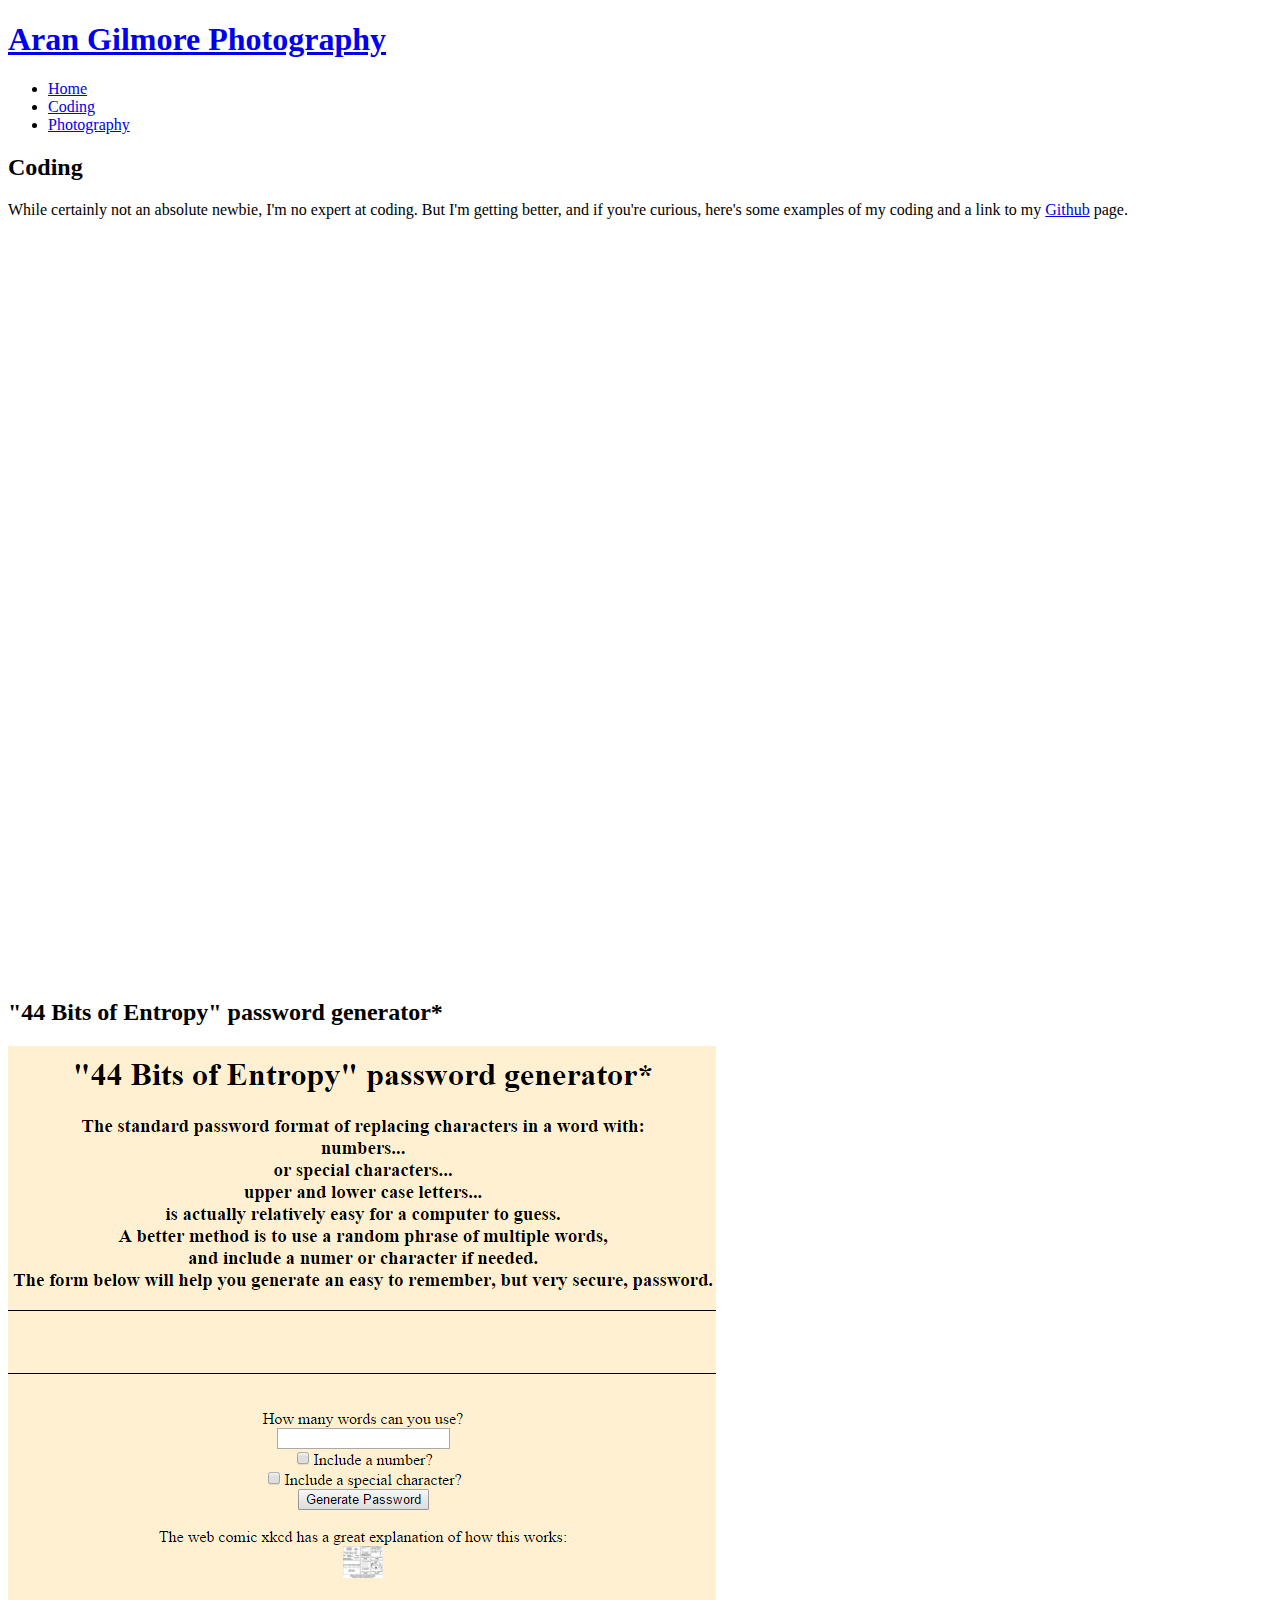
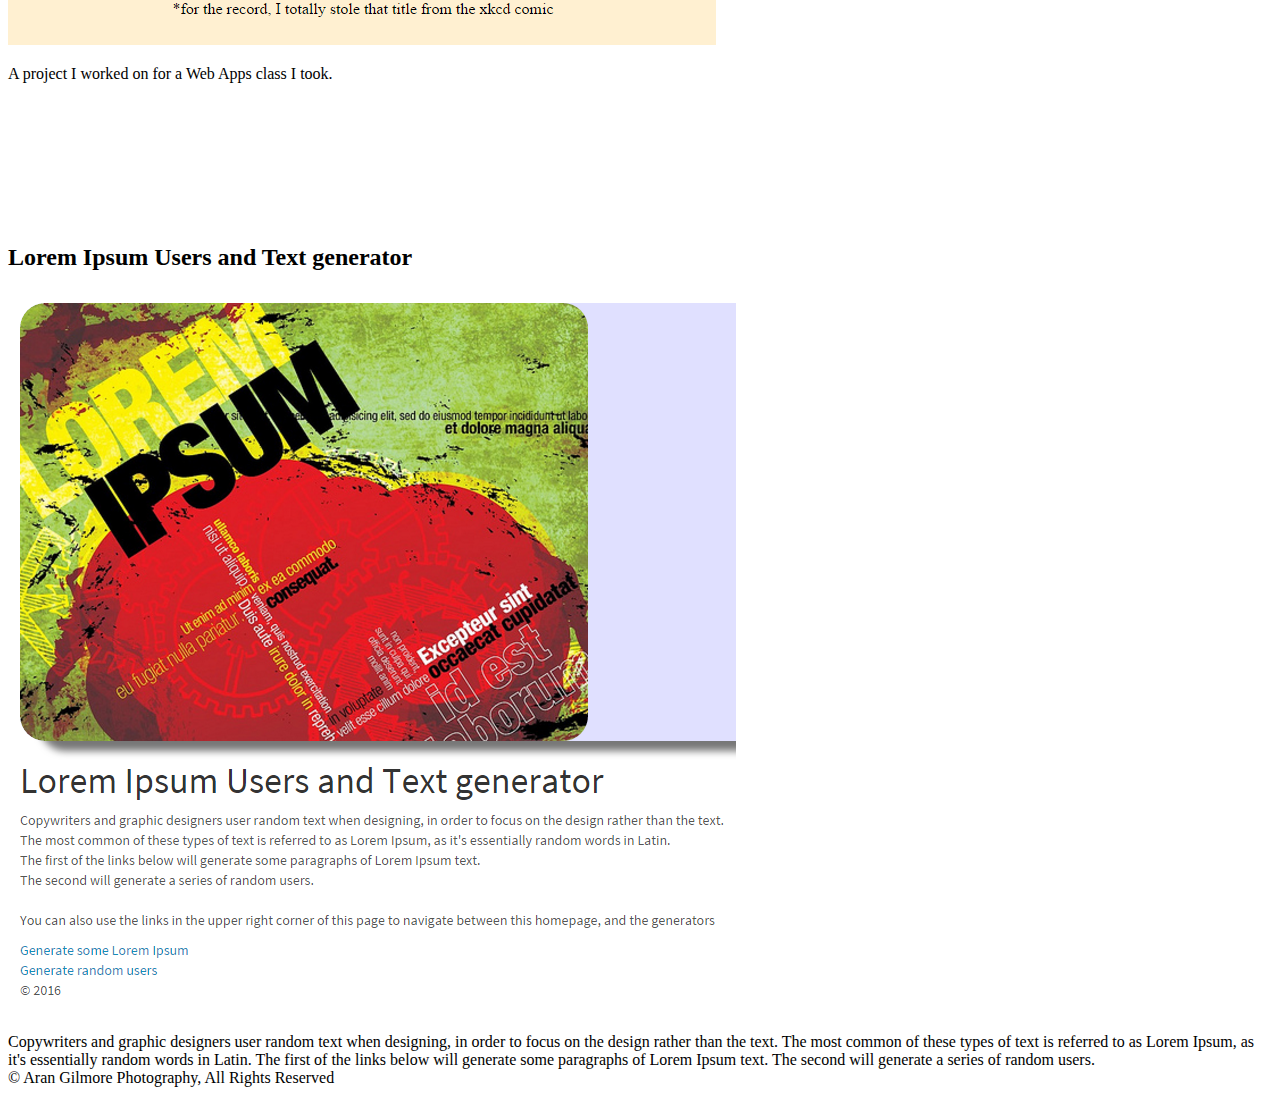
==== coding.html @ e4280597 "Initial commit" ====
<!DOCTYPE html>
<html lang="en">
<head>
	<meta charset="UTF-8">
	<title>CSCI_E-27_Assignment_01</title>
	<meta name="viewport" content="width=device-width, initial-scale=1.0">
	<link href='https://fonts.googleapis.com/css?family=Josefin+Sans:400,700,600italic|Indie+Flower' rel='stylesheet' type='text/css'><link rel="stylesheet" href="css/normalize.css">
	<link rel="stylesheet" href="css/index.css">
	<script>
	    // Picture element HTML5 shiv
	    document.createElement( "picture" );
	</script>
	<script src="js/picturefill.min.js" async></script>
</head>
<body>
	<div class="wrapper">
		<div class="row">
			<header class="col-3">
				<h1>
				<a href="index.html">
					Aran Gilmore Photography</a>
				</h1>
			</header>
		</div>
		<div class="row">
			<nav class="col-3">
				<ul>
					<li><a href="index.html">Home</a></li>
					<li><a href="coding.html">Coding</a></li>
					<li><a href="photography.html">Photography</a></li>
				</ul>
			</nav>
		</div>
		<div class="row">
			<div class="col-3" data-key="sameHeights">
				<h2>Coding</h2>
				<p>While certainly not an absolute newbie, I'm no expert at coding. But I'm getting better, and if you're curious, here's some examples of my coding and a link to my <a href="https://github.com/westiboy" target="_blank">Github</a> page.</p>
			</div>
			<div class="col-1" data-key="sameHeights">
				<h2>"44 Bits of Entropy" password generator*</h2>
				<a href="http://p2.arangilmorephotography.com/" target="_blank"><img src="img/Entropy.png" alt="'44 Bits of Entropy' password generator"></a>
				<p>A project I worked on for a Web Apps class I took.</p>
			</div>
			<div class="col-2" data-key="sameHeights">
				<h2>Lorem Ipsum Users and Text generator</h2>
				<a href="http://p3.arangilmorephotography.com/" target="_blank"><img src="img/Lorem_Ipsum.png" alt="Lorem Ipsum Users and Text generator"></a>
				<p>Copywriters and graphic designers user random text when designing, in order to focus on the design rather than the text. The most common of these types of text is referred to as Lorem Ipsum, as it's essentially random words in Latin. The first of the links below will generate some paragraphs of Lorem Ipsum text. The second will generate a series of random users.</p>
			</div>

		</div>
	</div>
	<div id="footer">
		&copy; Aran Gilmore Photography, All Rights Reserved
	</div>
	<script src="js/eqheight.js"></script>
	<script type="text/javascript">
		if ('addEventListener' in window) {
		    window.addEventListener('resize', function(){
		        sameHeights();
		    });
		    window.addEventListener('load', function(){
		        sameHeights();
		    });
		}
	</script>
</body>
</html>
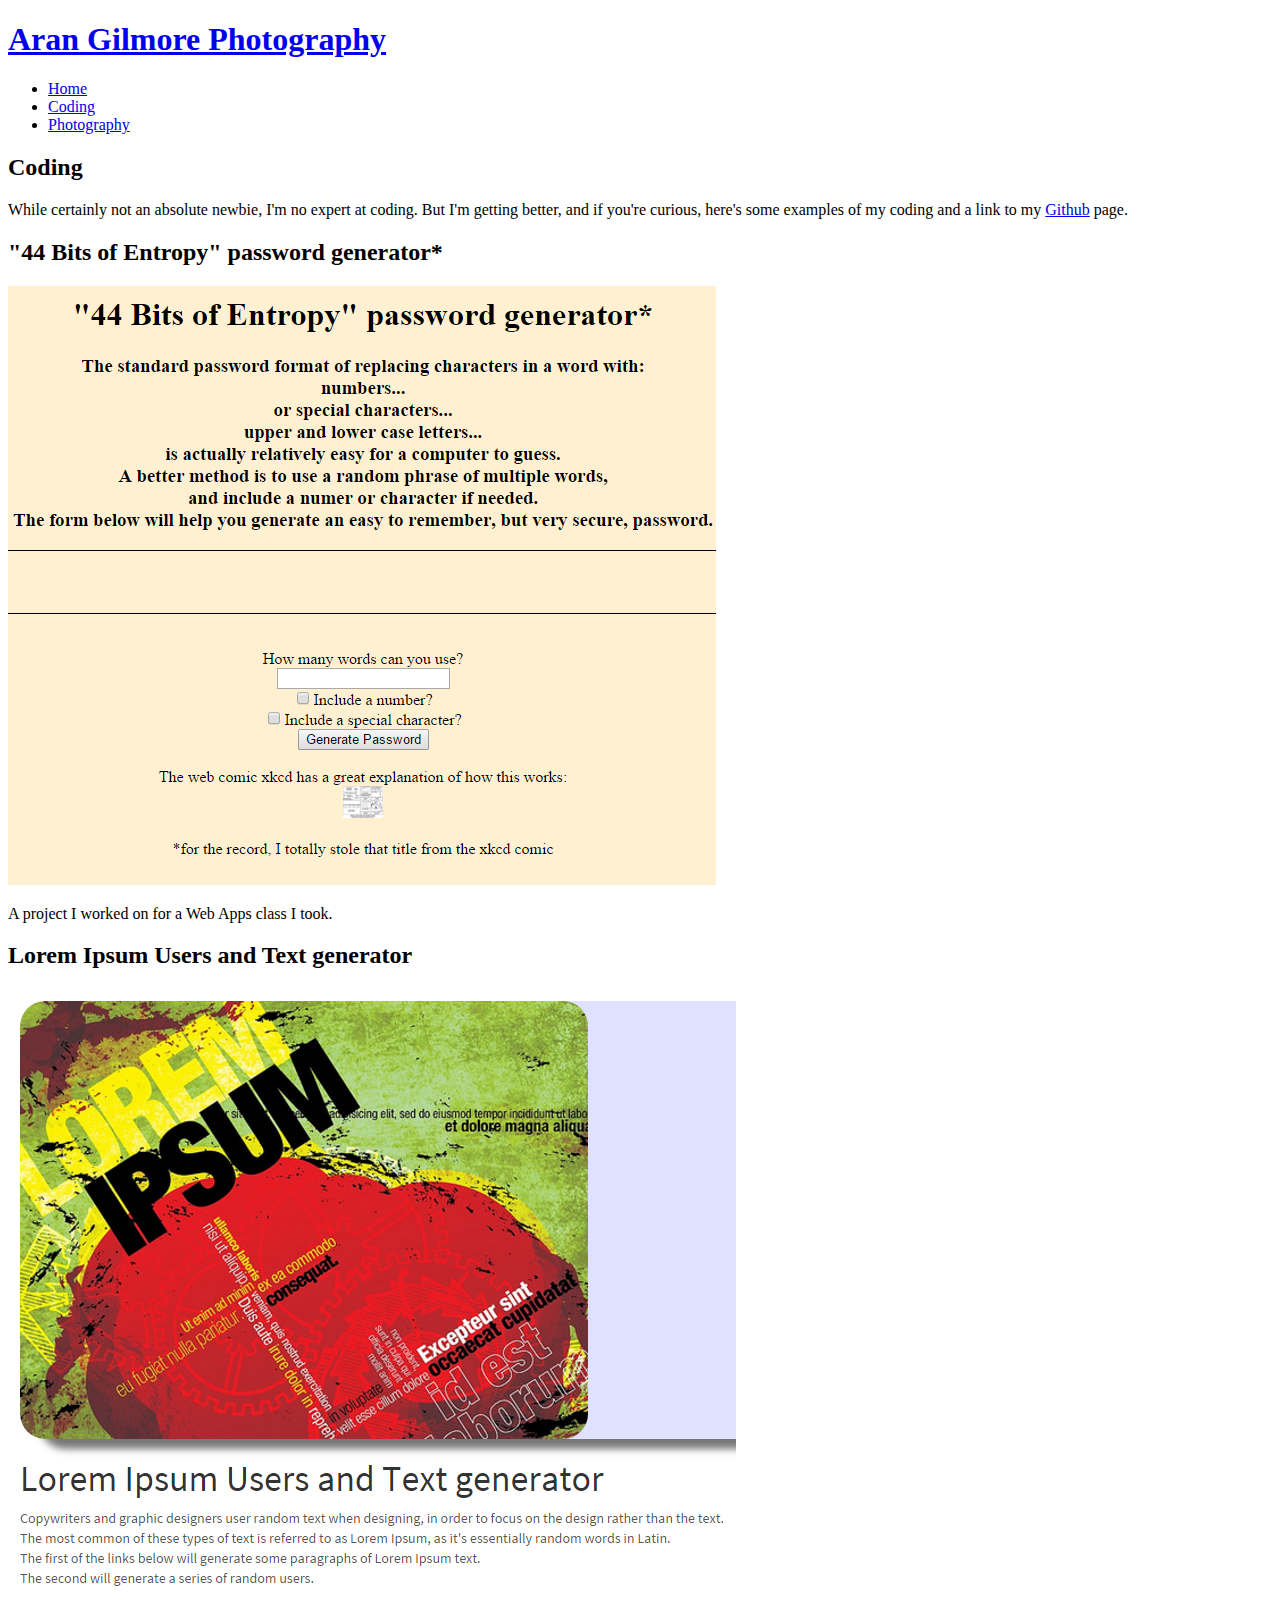
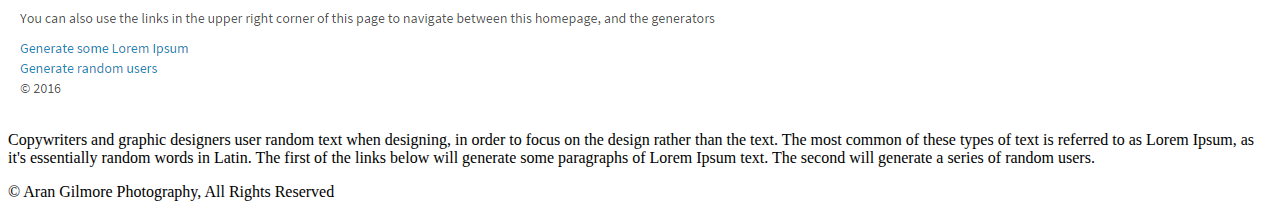
==== commit 48449640: "completed Grid, Navigation, corrected footer" ====
--- a/coding.html
+++ b/coding.html
@@ -1,67 +1,50 @@
-<!DOCTYPE html>
-<html lang="en">
-<head>
-	<meta charset="UTF-8">
-	<title>CSCI_E-27_Assignment_01</title>
-	<meta name="viewport" content="width=device-width, initial-scale=1.0">
-	<link href='https://fonts.googleapis.com/css?family=Josefin+Sans:400,700,600italic|Indie+Flower' rel='stylesheet' type='text/css'><link rel="stylesheet" href="css/normalize.css">
-	<link rel="stylesheet" href="css/index.css">
-	<script>
-	    // Picture element HTML5 shiv
-	    document.createElement( "picture" );
-	</script>
-	<script src="js/picturefill.min.js" async></script>
-</head>
-<body>
-	<div class="wrapper">
-		<div class="row">
-			<header class="col-3">
-				<h1>
-				<a href="index.html">
-					Aran Gilmore Photography</a>
-				</h1>
-			</header>
+<!doctype html>
+<html class="no-js" lang="en">
+  <head>
+    <meta charset="utf-8">
+    <meta http-equiv="x-ua-compatible" content="ie=edge">
+    <meta name="viewport" content="width=device-width, initial-scale=1.0">
+    <title>Foundation for Sites</title>
+    <link rel="stylesheet" href="css/app.css">
+  </head>
+  <body>
+      <div class="columns row">
+          <header>
+            <h1>
+              <a href="index.html">Aran Gilmore Photography</a>
+            </h1>
+          </header>
+      </div>
+    <div class="row">
+      <ul class="vertical medium-horizontal menu">
+        <li><a href="index.html">Home</a></li>
+        <li class="active"><a href="coding.html">Coding</a></li>
+        <li><a href="photography.html">Photography</a></li>
+      </ul>
+    </div>
+	   	<div class="columns row">
+			<h2>Coding</h2>
+			<p>While certainly not an absolute newbie, I'm no expert at coding. But I'm getting better, and if you're curious, here's some examples of my coding and a link to my <a href="https://github.com/westiboy" target="_blank">Github</a> page.</p>
 		</div>
-		<div class="row">
-			<nav class="col-3">
-				<ul>
-					<li><a href="index.html">Home</a></li>
-					<li><a href="coding.html">Coding</a></li>
-					<li><a href="photography.html">Photography</a></li>
-				</ul>
-			</nav>
-		</div>
-		<div class="row">
-			<div class="col-3" data-key="sameHeights">
-				<h2>Coding</h2>
-				<p>While certainly not an absolute newbie, I'm no expert at coding. But I'm getting better, and if you're curious, here's some examples of my coding and a link to my <a href="https://github.com/westiboy" target="_blank">Github</a> page.</p>
-			</div>
-			<div class="col-1" data-key="sameHeights">
+	    <div class="row small-up-1 medium-up-2 large-up-2">
+	    	<div class="columns">
 				<h2>"44 Bits of Entropy" password generator*</h2>
 				<a href="http://p2.arangilmorephotography.com/" target="_blank"><img src="img/Entropy.png" alt="'44 Bits of Entropy' password generator"></a>
 				<p>A project I worked on for a Web Apps class I took.</p>
 			</div>
-			<div class="col-2" data-key="sameHeights">
+	    	<div class="columns">
 				<h2>Lorem Ipsum Users and Text generator</h2>
 				<a href="http://p3.arangilmorephotography.com/" target="_blank"><img src="img/Lorem_Ipsum.png" alt="Lorem Ipsum Users and Text generator"></a>
 				<p>Copywriters and graphic designers user random text when designing, in order to focus on the design rather than the text. The most common of these types of text is referred to as Lorem Ipsum, as it's essentially random words in Latin. The first of the links below will generate some paragraphs of Lorem Ipsum text. The second will generate a series of random users.</p>
 			</div>
-
 		</div>
 	</div>
-	<div id="footer">
+    <div class="columns row" id="footer">
 		&copy; Aran Gilmore Photography, All Rights Reserved
 	</div>
-	<script src="js/eqheight.js"></script>
-	<script type="text/javascript">
-		if ('addEventListener' in window) {
-		    window.addEventListener('resize', function(){
-		        sameHeights();
-		    });
-		    window.addEventListener('load', function(){
-		        sameHeights();
-		    });
-		}
-	</script>
-</body>
+    <script src="bower_components/jquery/dist/jquery.js"></script>
+    <script src="bower_components/what-input/what-input.js"></script>
+    <script src="bower_components/foundation-sites/dist/foundation.js"></script>
+    <script src="js/app.js"></script>
+  </body>
 </html>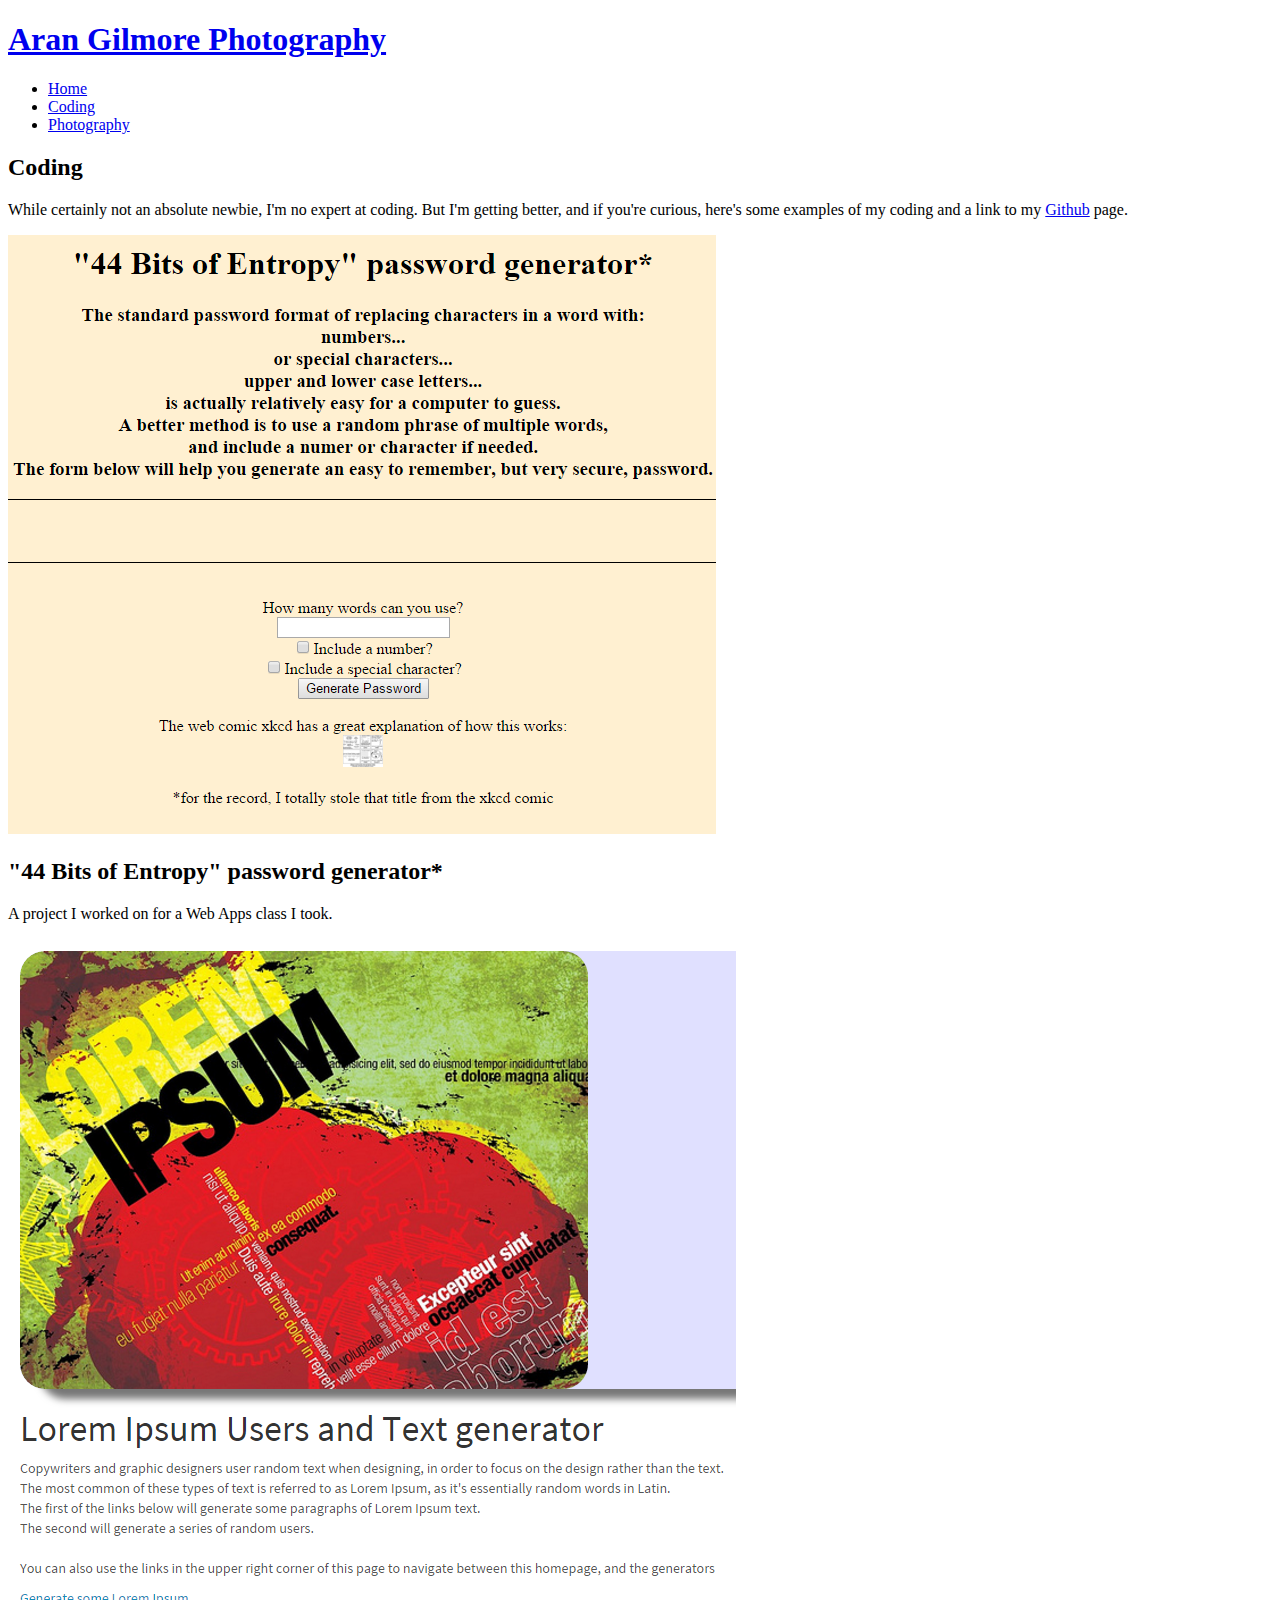
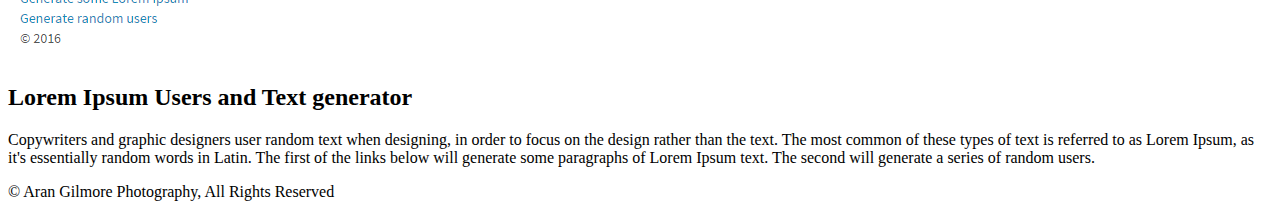
==== commit 40017d25: "added Tooltip" ====
--- a/coding.html
+++ b/coding.html
@@ -26,16 +26,34 @@
 			<h2>Coding</h2>
 			<p>While certainly not an absolute newbie, I'm no expert at coding. But I'm getting better, and if you're curious, here's some examples of my coding and a link to my <a href="https://github.com/westiboy" target="_blank">Github</a> page.</p>
 		</div>
-	    <div class="row small-up-1 medium-up-2 large-up-2">
-	    	<div class="columns">
-				<h2>"44 Bits of Entropy" password generator*</h2>
-				<a href="http://p2.arangilmorephotography.com/" target="_blank"><img src="img/Entropy.png" alt="'44 Bits of Entropy' password generator"></a>
-				<p>A project I worked on for a Web Apps class I took.</p>
+	    <div class="row">
+	    	<div class="columns row">
+				<div class="media-object">
+					<div class="media-object-section">
+						<div class="thumbnail">
+							<a href="http://p2.arangilmorephotography.com/" target="_blank">
+							<img src="img/Entropy.png" alt="'44 Bits of Entropy' password generator">
+							</a>
+						</div>
+					</div>
+					<div class="media-object-section">
+						<h2>"44 Bits of Entropy" password generator*</h2>
+						<p>A project I worked on for a Web Apps class I took.</p>
+					</div>
+				</div>
 			</div>
-	    	<div class="columns">
-				<h2>Lorem Ipsum Users and Text generator</h2>
-				<a href="http://p3.arangilmorephotography.com/" target="_blank"><img src="img/Lorem_Ipsum.png" alt="Lorem Ipsum Users and Text generator"></a>
-				<p>Copywriters and graphic designers user random text when designing, in order to focus on the design rather than the text. The most common of these types of text is referred to as Lorem Ipsum, as it's essentially random words in Latin. The first of the links below will generate some paragraphs of Lorem Ipsum text. The second will generate a series of random users.</p>
+	    	<div class="columns row">
+				<div class="media-object">
+					<div class="media-object-section">
+						<div class="thumbnail">
+							<a href="http://p3.arangilmorephotography.com/" target="_blank"><img src="img/Lorem_Ipsum.png" alt="Lorem Ipsum Users and Text generator"></a>
+						</div>
+					</div>
+					<div class="media-object-section">
+						<h2>Lorem Ipsum Users and Text generator</h2>
+						<p>Copywriters and graphic designers user random text when designing, in order to focus on the design rather than the text. The most common of these types of text is referred to as Lorem Ipsum, as it's essentially random words in Latin. The first of the links below will generate some paragraphs of Lorem Ipsum text. The second will generate a series of random users.</p>
+					</div>
+				</div>
 			</div>
 		</div>
 	</div>
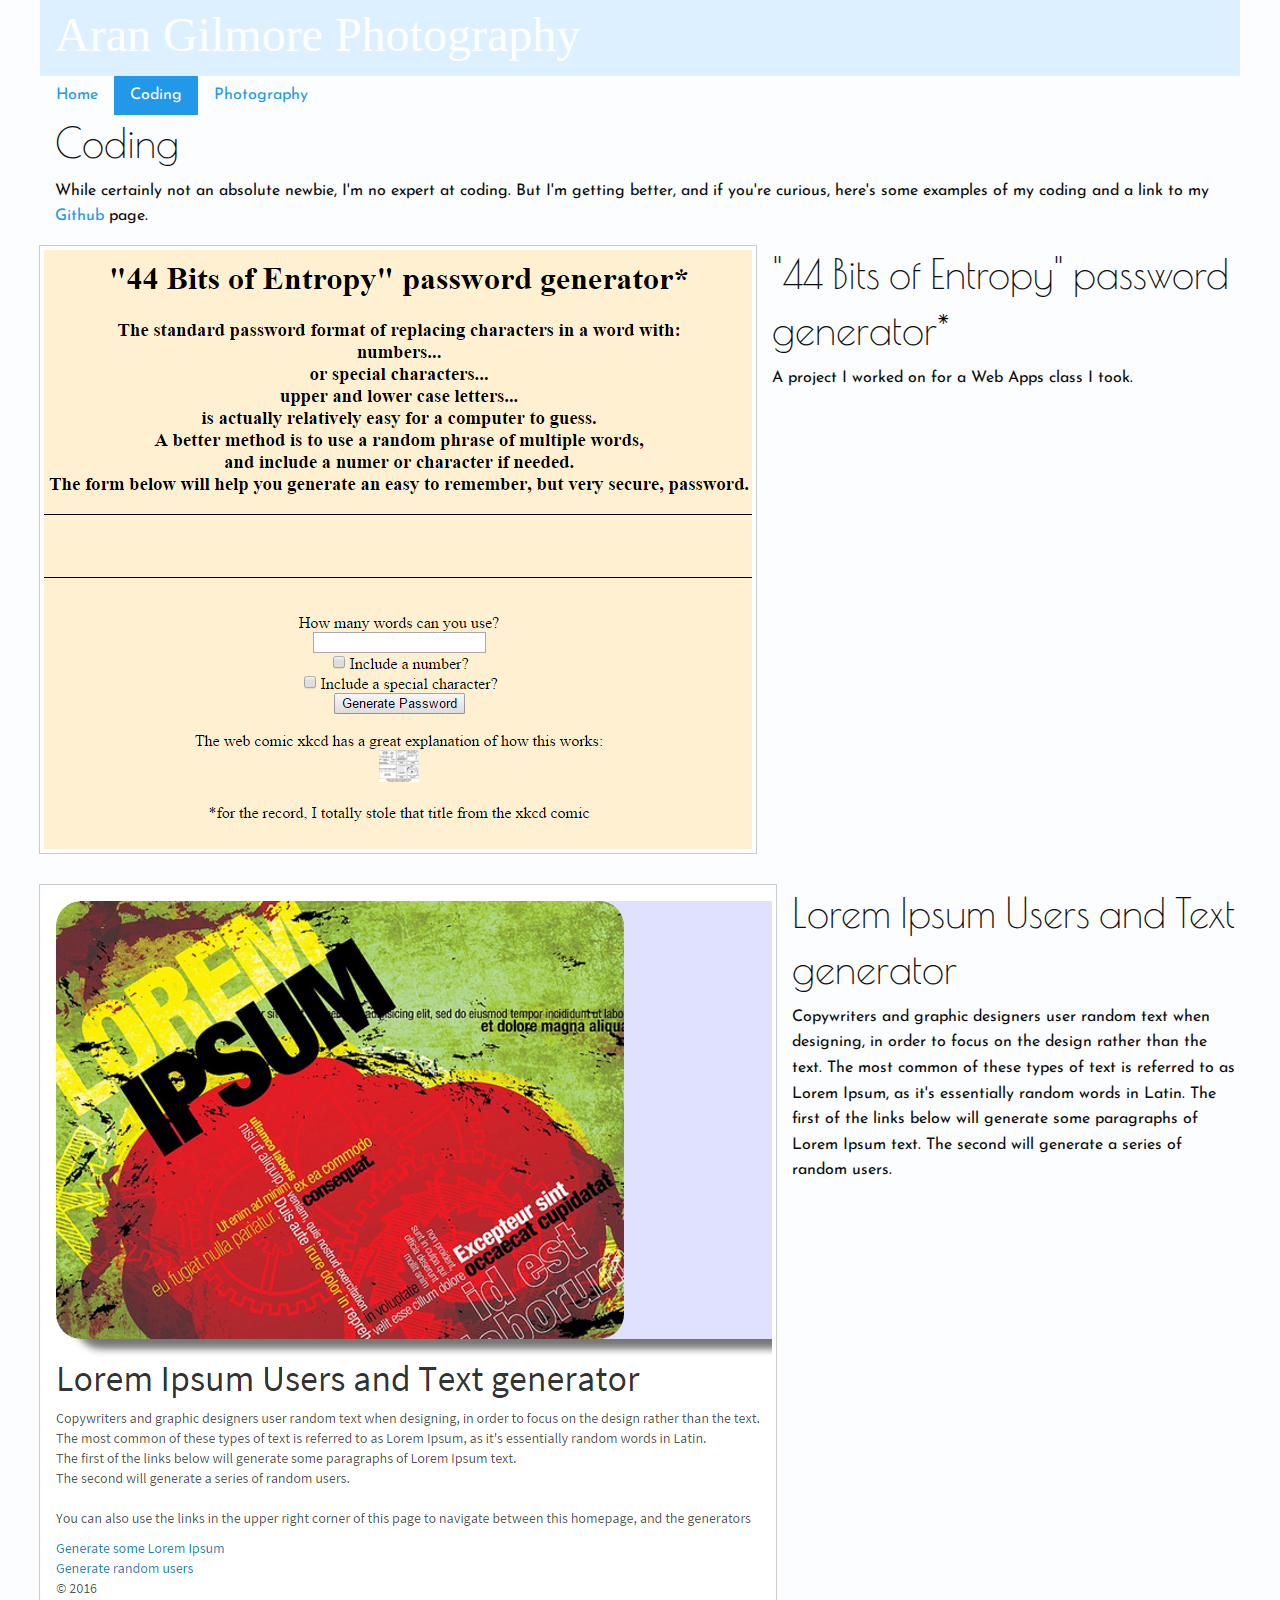
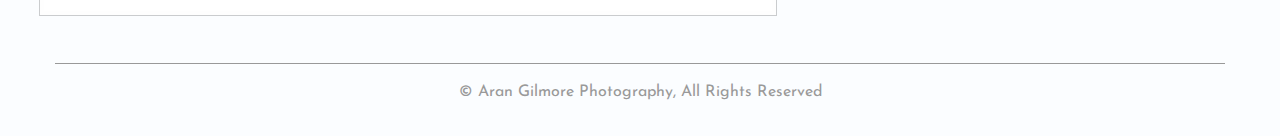
==== commit d9d1aeea: "reconfigured js for production" ====
--- a/coding.html
+++ b/coding.html
@@ -8,7 +8,7 @@
     <link rel="stylesheet" href="css/app.css">
   </head>
   <body>
-      <div class="columns row">
+    <div class="columns row" id="banner1">
           <header>
             <h1>
               <a href="index.html">Aran Gilmore Photography</a>
@@ -58,11 +58,13 @@
 		</div>
 	</div>
     <div class="columns row" id="footer">
-		&copy; Aran Gilmore Photography, All Rights Reserved
-	</div>
-    <script src="bower_components/jquery/dist/jquery.js"></script>
-    <script src="bower_components/what-input/what-input.js"></script>
-    <script src="bower_components/foundation-sites/dist/foundation.js"></script>
+      <footer>
+        &copy; Aran Gilmore Photography, All Rights Reserved
+      </footer>
+    </div>
+    <script src="js/jquery/jquery.min.js"></script>
+    <script src="js/what-input.js"></script>
+    <script src="js/foundation/foundation.js"></script>
     <script src="js/app.js"></script>
   </body>
 </html>--- a/css/app.css
+++ b/css/app.css
@@ -0,0 +1,4219 @@
+@charset "UTF-8";
+/**
+ * Foundation for Sites by ZURB
+ * Version 6.2.1
+ * foundation.zurb.com
+ * Licensed under MIT Open Source
+ */
+/*! normalize.css v3.0.3 | MIT License | github.com/necolas/normalize.css */
+/**
+   * 1. Set default font family to sans-serif.
+   * 2. Prevent iOS and IE text size adjust after device orientation change,
+   *    without disabling user zoom.
+   */
+@import url(https://fonts.googleapis.com/css?family=Josefin+Sans|Poiret+One);
+html {
+  font-family: sans-serif;
+  /* 1 */
+  -ms-text-size-adjust: 100%;
+  /* 2 */
+  -webkit-text-size-adjust: 100%;
+  /* 2 */ }
+
+/**
+   * Remove default margin.
+   */
+body {
+  margin: 0; }
+
+/* HTML5 display definitions
+     ========================================================================== */
+/**
+   * Correct `block` display not defined for any HTML5 element in IE 8/9.
+   * Correct `block` display not defined for `details` or `summary` in IE 10/11
+   * and Firefox.
+   * Correct `block` display not defined for `main` in IE 11.
+   */
+article,
+aside,
+details,
+figcaption,
+figure,
+footer,
+header,
+hgroup,
+main,
+menu,
+nav,
+section,
+summary {
+  display: block; }
+
+/**
+   * 1. Correct `inline-block` display not defined in IE 8/9.
+   * 2. Normalize vertical alignment of `progress` in Chrome, Firefox, and Opera.
+   */
+audio,
+canvas,
+progress,
+video {
+  display: inline-block;
+  /* 1 */
+  vertical-align: baseline;
+  /* 2 */ }
+
+/**
+   * Prevent modern browsers from displaying `audio` without controls.
+   * Remove excess height in iOS 5 devices.
+   */
+audio:not([controls]) {
+  display: none;
+  height: 0; }
+
+/**
+   * Address `[hidden]` styling not present in IE 8/9/10.
+   * Hide the `template` element in IE 8/9/10/11, Safari, and Firefox < 22.
+   */
+[hidden],
+template {
+  display: none; }
+
+/* Links
+     ========================================================================== */
+/**
+   * Remove the gray background color from active links in IE 10.
+   */
+a {
+  background-color: transparent; }
+
+/**
+   * Improve readability of focused elements when they are also in an
+   * active/hover state.
+   */
+a:active,
+a:hover {
+  outline: 0; }
+
+/* Text-level semantics
+     ========================================================================== */
+/**
+   * Address styling not present in IE 8/9/10/11, Safari, and Chrome.
+   */
+abbr[title] {
+  border-bottom: 1px dotted; }
+
+/**
+   * Address style set to `bolder` in Firefox 4+, Safari, and Chrome.
+   */
+b,
+strong {
+  font-weight: bold; }
+
+/**
+   * Address styling not present in Safari and Chrome.
+   */
+dfn {
+  font-style: italic; }
+
+/**
+   * Address variable `h1` font-size and margin within `section` and `article`
+   * contexts in Firefox 4+, Safari, and Chrome.
+   */
+h1 {
+  font-size: 2em;
+  margin: 0.67em 0; }
+
+/**
+   * Address styling not present in IE 8/9.
+   */
+mark {
+  background: #ff0;
+  color: #000; }
+
+/**
+   * Address inconsistent and variable font size in all browsers.
+   */
+small {
+  font-size: 80%; }
+
+/**
+   * Prevent `sub` and `sup` affecting `line-height` in all browsers.
+   */
+sub,
+sup {
+  font-size: 75%;
+  line-height: 0;
+  position: relative;
+  vertical-align: baseline; }
+
+sup {
+  top: -0.5em; }
+
+sub {
+  bottom: -0.25em; }
+
+/* Embedded content
+     ========================================================================== */
+/**
+   * Remove border when inside `a` element in IE 8/9/10.
+   */
+img {
+  border: 0; }
+
+/**
+   * Correct overflow not hidden in IE 9/10/11.
+   */
+svg:not(:root) {
+  overflow: hidden; }
+
+/* Grouping content
+     ========================================================================== */
+/**
+   * Address margin not present in IE 8/9 and Safari.
+   */
+figure {
+  margin: 1em 40px; }
+
+/**
+   * Address differences between Firefox and other browsers.
+   */
+hr {
+  box-sizing: content-box;
+  height: 0; }
+
+/**
+   * Contain overflow in all browsers.
+   */
+pre {
+  overflow: auto; }
+
+/**
+   * Address odd `em`-unit font size rendering in all browsers.
+   */
+code,
+kbd,
+pre,
+samp {
+  font-family: monospace, monospace;
+  font-size: 1em; }
+
+/* Forms
+     ========================================================================== */
+/**
+   * Known limitation: by default, Chrome and Safari on OS X allow very limited
+   * styling of `select`, unless a `border` property is set.
+   */
+/**
+   * 1. Correct color not being inherited.
+   *    Known issue: affects color of disabled elements.
+   * 2. Correct font properties not being inherited.
+   * 3. Address margins set differently in Firefox 4+, Safari, and Chrome.
+   */
+button,
+input,
+optgroup,
+select,
+textarea {
+  color: inherit;
+  /* 1 */
+  font: inherit;
+  /* 2 */
+  margin: 0;
+  /* 3 */ }
+
+/**
+   * Address `overflow` set to `hidden` in IE 8/9/10/11.
+   */
+button {
+  overflow: visible; }
+
+/**
+   * Address inconsistent `text-transform` inheritance for `button` and `select`.
+   * All other form control elements do not inherit `text-transform` values.
+   * Correct `button` style inheritance in Firefox, IE 8/9/10/11, and Opera.
+   * Correct `select` style inheritance in Firefox.
+   */
+button,
+select {
+  text-transform: none; }
+
+/**
+   * 1. Avoid the WebKit bug in Android 4.0.* where (2) destroys native `audio`
+   *    and `video` controls.
+   * 2. Correct inability to style clickable `input` types in iOS.
+   * 3. Improve usability and consistency of cursor style between image-type
+   *    `input` and others.
+   */
+button,
+html input[type="button"],
+input[type="reset"],
+input[type="submit"] {
+  -webkit-appearance: button;
+  /* 2 */
+  cursor: pointer;
+  /* 3 */ }
+
+/**
+   * Re-set default cursor for disabled elements.
+   */
+button[disabled],
+html input[disabled] {
+  cursor: not-allowed; }
+
+/**
+   * Remove inner padding and border in Firefox 4+.
+   */
+button::-moz-focus-inner,
+input::-moz-focus-inner {
+  border: 0;
+  padding: 0; }
+
+/**
+   * Address Firefox 4+ setting `line-height` on `input` using `!important` in
+   * the UA stylesheet.
+   */
+input {
+  line-height: normal; }
+
+/**
+   * It's recommended that you don't attempt to style these elements.
+   * Firefox's implementation doesn't respect box-sizing, padding, or width.
+   *
+   * 1. Address box sizing set to `content-box` in IE 8/9/10.
+   * 2. Remove excess padding in IE 8/9/10.
+   */
+input[type="checkbox"],
+input[type="radio"] {
+  box-sizing: border-box;
+  /* 1 */
+  padding: 0;
+  /* 2 */ }
+
+/**
+   * Fix the cursor style for Chrome's increment/decrement buttons. For certain
+   * `font-size` values of the `input`, it causes the cursor style of the
+   * decrement button to change from `default` to `text`.
+   */
+input[type="number"]::-webkit-inner-spin-button,
+input[type="number"]::-webkit-outer-spin-button {
+  height: auto; }
+
+/**
+   * 1. Address `appearance` set to `searchfield` in Safari and Chrome.
+   * 2. Address `box-sizing` set to `border-box` in Safari and Chrome.
+   */
+input[type="search"] {
+  -webkit-appearance: textfield;
+  /* 1 */
+  box-sizing: content-box;
+  /* 2 */ }
+
+/**
+   * Remove inner padding and search cancel button in Safari and Chrome on OS X.
+   * Safari (but not Chrome) clips the cancel button when the search input has
+   * padding (and `textfield` appearance).
+   */
+input[type="search"]::-webkit-search-cancel-button,
+input[type="search"]::-webkit-search-decoration {
+  -webkit-appearance: none; }
+
+/**
+   * Define consistent border, margin, and padding.
+   * [NOTE] We don't enable this ruleset in Foundation, because we want the <fieldset> element to have plain styling.
+   */
+/* fieldset {
+    border: 1px solid #c0c0c0;
+    margin: 0 2px;
+    padding: 0.35em 0.625em 0.75em;
+  } */
+/**
+   * 1. Correct `color` not being inherited in IE 8/9/10/11.
+   * 2. Remove padding so people aren't caught out if they zero out fieldsets.
+   */
+legend {
+  border: 0;
+  /* 1 */
+  padding: 0;
+  /* 2 */ }
+
+/**
+   * Remove default vertical scrollbar in IE 8/9/10/11.
+   */
+textarea {
+  overflow: auto; }
+
+/**
+   * Don't inherit the `font-weight` (applied by a rule above).
+   * NOTE: the default cannot safely be changed in Chrome and Safari on OS X.
+   */
+optgroup {
+  font-weight: bold; }
+
+/* Tables
+     ========================================================================== */
+/**
+   * Remove most spacing between table cells.
+   */
+table {
+  border-collapse: collapse;
+  border-spacing: 0; }
+
+td,
+th {
+  padding: 0; }
+
+.foundation-mq {
+  font-family: "small=0em&medium=40em&large=64em&xlarge=75em&xxlarge=90em"; }
+
+html {
+  font-size: 100%;
+  box-sizing: border-box; }
+
+*,
+*::before,
+*::after {
+  box-sizing: inherit; }
+
+body {
+  padding: 0;
+  margin: 0;
+  font-family: "Josefin Sans", sans-serif;
+  font-weight: normal;
+  line-height: 1.5;
+  color: #0a0a0a;
+  background: rgba(220, 240, 255, 0.1);
+  -webkit-font-smoothing: antialiased;
+  -moz-osx-font-smoothing: grayscale; }
+
+img {
+  max-width: 100%;
+  height: auto;
+  -ms-interpolation-mode: bicubic;
+  display: inline-block;
+  vertical-align: middle; }
+
+textarea {
+  height: auto;
+  min-height: 50px;
+  border-radius: 0; }
+
+select {
+  width: 100%;
+  border-radius: 0; }
+
+#map_canvas img,
+#map_canvas embed,
+#map_canvas object,
+.map_canvas img,
+.map_canvas embed,
+.map_canvas object,
+.mqa-display img,
+.mqa-display embed,
+.mqa-display object {
+  max-width: none !important; }
+
+button {
+  -webkit-appearance: none;
+  -moz-appearance: none;
+  background: transparent;
+  padding: 0;
+  border: 0;
+  border-radius: 0;
+  line-height: 1; }
+  [data-whatinput='mouse'] button {
+    outline: 0; }
+
+.is-visible {
+  display: block !important; }
+
+.is-hidden {
+  display: none !important; }
+
+.row {
+  max-width: 75rem;
+  margin-left: auto;
+  margin-right: auto; }
+  .row::before, .row::after {
+    content: ' ';
+    display: table; }
+  .row::after {
+    clear: both; }
+  .row.collapse > .column, .row.collapse > .columns {
+    padding-left: 0;
+    padding-right: 0; }
+  .row .row {
+    max-width: none;
+    margin-left: -0.625rem;
+    margin-right: -0.625rem;
+    max-width: none; }
+    @media screen and (min-width: 40em) {
+      .row .row {
+        margin-left: -0.9375rem;
+        margin-right: -0.9375rem; } }
+    .row .row.collapse {
+      margin-left: 0;
+      margin-right: 0; }
+  .row.expanded {
+    max-width: none; }
+    .row.expanded .row {
+      margin-left: auto;
+      margin-right: auto; }
+
+.column, .columns {
+  width: 100%;
+  float: left;
+  padding-left: 0.625rem;
+  padding-right: 0.625rem; }
+  @media screen and (min-width: 40em) {
+    .column, .columns {
+      padding-left: 0.9375rem;
+      padding-right: 0.9375rem; } }
+  .column:last-child:not(:first-child), .columns:last-child:not(:first-child) {
+    float: right; }
+  .column.end:last-child:last-child, .end.columns:last-child:last-child {
+    float: left; }
+
+.column.row.row, .row.row.columns {
+  float: none; }
+  .row .column.row.row, .row .row.row.columns {
+    padding-left: 0;
+    padding-right: 0;
+    margin-left: 0;
+    margin-right: 0; }
+
+.small-1 {
+  width: 8.33333%; }
+
+.small-push-1 {
+  position: relative;
+  left: 8.33333%; }
+
+.small-pull-1 {
+  position: relative;
+  left: -8.33333%; }
+
+.small-offset-0 {
+  margin-left: 0%; }
+
+.small-2 {
+  width: 16.66667%; }
+
+.small-push-2 {
+  position: relative;
+  left: 16.66667%; }
+
+.small-pull-2 {
+  position: relative;
+  left: -16.66667%; }
+
+.small-offset-1 {
+  margin-left: 8.33333%; }
+
+.small-3 {
+  width: 25%; }
+
+.small-push-3 {
+  position: relative;
+  left: 25%; }
+
+.small-pull-3 {
+  position: relative;
+  left: -25%; }
+
+.small-offset-2 {
+  margin-left: 16.66667%; }
+
+.small-4 {
+  width: 33.33333%; }
+
+.small-push-4 {
+  position: relative;
+  left: 33.33333%; }
+
+.small-pull-4 {
+  position: relative;
+  left: -33.33333%; }
+
+.small-offset-3 {
+  margin-left: 25%; }
+
+.small-5 {
+  width: 41.66667%; }
+
+.small-push-5 {
+  position: relative;
+  left: 41.66667%; }
+
+.small-pull-5 {
+  position: relative;
+  left: -41.66667%; }
+
+.small-offset-4 {
+  margin-left: 33.33333%; }
+
+.small-6 {
+  width: 50%; }
+
+.small-push-6 {
+  position: relative;
+  left: 50%; }
+
+.small-pull-6 {
+  position: relative;
+  left: -50%; }
+
+.small-offset-5 {
+  margin-left: 41.66667%; }
+
+.small-7 {
+  width: 58.33333%; }
+
+.small-push-7 {
+  position: relative;
+  left: 58.33333%; }
+
+.small-pull-7 {
+  position: relative;
+  left: -58.33333%; }
+
+.small-offset-6 {
+  margin-left: 50%; }
+
+.small-8 {
+  width: 66.66667%; }
+
+.small-push-8 {
+  position: relative;
+  left: 66.66667%; }
+
+.small-pull-8 {
+  position: relative;
+  left: -66.66667%; }
+
+.small-offset-7 {
+  margin-left: 58.33333%; }
+
+.small-9 {
+  width: 75%; }
+
+.small-push-9 {
+  position: relative;
+  left: 75%; }
+
+.small-pull-9 {
+  position: relative;
+  left: -75%; }
+
+.small-offset-8 {
+  margin-left: 66.66667%; }
+
+.small-10 {
+  width: 83.33333%; }
+
+.small-push-10 {
+  position: relative;
+  left: 83.33333%; }
+
+.small-pull-10 {
+  position: relative;
+  left: -83.33333%; }
+
+.small-offset-9 {
+  margin-left: 75%; }
+
+.small-11 {
+  width: 91.66667%; }
+
+.small-push-11 {
+  position: relative;
+  left: 91.66667%; }
+
+.small-pull-11 {
+  position: relative;
+  left: -91.66667%; }
+
+.small-offset-10 {
+  margin-left: 83.33333%; }
+
+.small-12 {
+  width: 100%; }
+
+.small-offset-11 {
+  margin-left: 91.66667%; }
+
+.small-up-1 > .column, .small-up-1 > .columns {
+  width: 100%;
+  float: left; }
+  .small-up-1 > .column:nth-of-type(1n), .small-up-1 > .columns:nth-of-type(1n) {
+    clear: none; }
+  .small-up-1 > .column:nth-of-type(1n+1), .small-up-1 > .columns:nth-of-type(1n+1) {
+    clear: both; }
+  .small-up-1 > .column:last-child, .small-up-1 > .columns:last-child {
+    float: left; }
+
+.small-up-2 > .column, .small-up-2 > .columns {
+  width: 50%;
+  float: left; }
+  .small-up-2 > .column:nth-of-type(1n), .small-up-2 > .columns:nth-of-type(1n) {
+    clear: none; }
+  .small-up-2 > .column:nth-of-type(2n+1), .small-up-2 > .columns:nth-of-type(2n+1) {
+    clear: both; }
+  .small-up-2 > .column:last-child, .small-up-2 > .columns:last-child {
+    float: left; }
+
+.small-up-3 > .column, .small-up-3 > .columns {
+  width: 33.33333%;
+  float: left; }
+  .small-up-3 > .column:nth-of-type(1n), .small-up-3 > .columns:nth-of-type(1n) {
+    clear: none; }
+  .small-up-3 > .column:nth-of-type(3n+1), .small-up-3 > .columns:nth-of-type(3n+1) {
+    clear: both; }
+  .small-up-3 > .column:last-child, .small-up-3 > .columns:last-child {
+    float: left; }
+
+.small-up-4 > .column, .small-up-4 > .columns {
+  width: 25%;
+  float: left; }
+  .small-up-4 > .column:nth-of-type(1n), .small-up-4 > .columns:nth-of-type(1n) {
+    clear: none; }
+  .small-up-4 > .column:nth-of-type(4n+1), .small-up-4 > .columns:nth-of-type(4n+1) {
+    clear: both; }
+  .small-up-4 > .column:last-child, .small-up-4 > .columns:last-child {
+    float: left; }
+
+.small-up-5 > .column, .small-up-5 > .columns {
+  width: 20%;
+  float: left; }
+  .small-up-5 > .column:nth-of-type(1n), .small-up-5 > .columns:nth-of-type(1n) {
+    clear: none; }
+  .small-up-5 > .column:nth-of-type(5n+1), .small-up-5 > .columns:nth-of-type(5n+1) {
+    clear: both; }
+  .small-up-5 > .column:last-child, .small-up-5 > .columns:last-child {
+    float: left; }
+
+.small-up-6 > .column, .small-up-6 > .columns {
+  width: 16.66667%;
+  float: left; }
+  .small-up-6 > .column:nth-of-type(1n), .small-up-6 > .columns:nth-of-type(1n) {
+    clear: none; }
+  .small-up-6 > .column:nth-of-type(6n+1), .small-up-6 > .columns:nth-of-type(6n+1) {
+    clear: both; }
+  .small-up-6 > .column:last-child, .small-up-6 > .columns:last-child {
+    float: left; }
+
+.small-up-7 > .column, .small-up-7 > .columns {
+  width: 14.28571%;
+  float: left; }
+  .small-up-7 > .column:nth-of-type(1n), .small-up-7 > .columns:nth-of-type(1n) {
+    clear: none; }
+  .small-up-7 > .column:nth-of-type(7n+1), .small-up-7 > .columns:nth-of-type(7n+1) {
+    clear: both; }
+  .small-up-7 > .column:last-child, .small-up-7 > .columns:last-child {
+    float: left; }
+
+.small-up-8 > .column, .small-up-8 > .columns {
+  width: 12.5%;
+  float: left; }
+  .small-up-8 > .column:nth-of-type(1n), .small-up-8 > .columns:nth-of-type(1n) {
+    clear: none; }
+  .small-up-8 > .column:nth-of-type(8n+1), .small-up-8 > .columns:nth-of-type(8n+1) {
+    clear: both; }
+  .small-up-8 > .column:last-child, .small-up-8 > .columns:last-child {
+    float: left; }
+
+.small-collapse > .column, .small-collapse > .columns {
+  padding-left: 0;
+  padding-right: 0; }
+
+.small-collapse .row {
+  margin-left: 0;
+  margin-right: 0; }
+
+.small-uncollapse > .column, .small-uncollapse > .columns {
+  padding-left: 0.625rem;
+  padding-right: 0.625rem; }
+
+.small-centered {
+  float: none;
+  margin-left: auto;
+  margin-right: auto; }
+
+.small-uncentered,
+.small-push-0,
+.small-pull-0 {
+  position: static;
+  margin-left: 0;
+  margin-right: 0;
+  float: left; }
+
+@media screen and (min-width: 40em) {
+  .medium-1 {
+    width: 8.33333%; }
+  .medium-push-1 {
+    position: relative;
+    left: 8.33333%; }
+  .medium-pull-1 {
+    position: relative;
+    left: -8.33333%; }
+  .medium-offset-0 {
+    margin-left: 0%; }
+  .medium-2 {
+    width: 16.66667%; }
+  .medium-push-2 {
+    position: relative;
+    left: 16.66667%; }
+  .medium-pull-2 {
+    position: relative;
+    left: -16.66667%; }
+  .medium-offset-1 {
+    margin-left: 8.33333%; }
+  .medium-3 {
+    width: 25%; }
+  .medium-push-3 {
+    position: relative;
+    left: 25%; }
+  .medium-pull-3 {
+    position: relative;
+    left: -25%; }
+  .medium-offset-2 {
+    margin-left: 16.66667%; }
+  .medium-4 {
+    width: 33.33333%; }
+  .medium-push-4 {
+    position: relative;
+    left: 33.33333%; }
+  .medium-pull-4 {
+    position: relative;
+    left: -33.33333%; }
+  .medium-offset-3 {
+    margin-left: 25%; }
+  .medium-5 {
+    width: 41.66667%; }
+  .medium-push-5 {
+    position: relative;
+    left: 41.66667%; }
+  .medium-pull-5 {
+    position: relative;
+    left: -41.66667%; }
+  .medium-offset-4 {
+    margin-left: 33.33333%; }
+  .medium-6 {
+    width: 50%; }
+  .medium-push-6 {
+    position: relative;
+    left: 50%; }
+  .medium-pull-6 {
+    position: relative;
+    left: -50%; }
+  .medium-offset-5 {
+    margin-left: 41.66667%; }
+  .medium-7 {
+    width: 58.33333%; }
+  .medium-push-7 {
+    position: relative;
+    left: 58.33333%; }
+  .medium-pull-7 {
+    position: relative;
+    left: -58.33333%; }
+  .medium-offset-6 {
+    margin-left: 50%; }
+  .medium-8 {
+    width: 66.66667%; }
+  .medium-push-8 {
+    position: relative;
+    left: 66.66667%; }
+  .medium-pull-8 {
+    position: relative;
+    left: -66.66667%; }
+  .medium-offset-7 {
+    margin-left: 58.33333%; }
+  .medium-9 {
+    width: 75%; }
+  .medium-push-9 {
+    position: relative;
+    left: 75%; }
+  .medium-pull-9 {
+    position: relative;
+    left: -75%; }
+  .medium-offset-8 {
+    margin-left: 66.66667%; }
+  .medium-10 {
+    width: 83.33333%; }
+  .medium-push-10 {
+    position: relative;
+    left: 83.33333%; }
+  .medium-pull-10 {
+    position: relative;
+    left: -83.33333%; }
+  .medium-offset-9 {
+    margin-left: 75%; }
+  .medium-11 {
+    width: 91.66667%; }
+  .medium-push-11 {
+    position: relative;
+    left: 91.66667%; }
+  .medium-pull-11 {
+    position: relative;
+    left: -91.66667%; }
+  .medium-offset-10 {
+    margin-left: 83.33333%; }
+  .medium-12 {
+    width: 100%; }
+  .medium-offset-11 {
+    margin-left: 91.66667%; }
+  .medium-up-1 > .column, .medium-up-1 > .columns {
+    width: 100%;
+    float: left; }
+    .medium-up-1 > .column:nth-of-type(1n), .medium-up-1 > .columns:nth-of-type(1n) {
+      clear: none; }
+    .medium-up-1 > .column:nth-of-type(1n+1), .medium-up-1 > .columns:nth-of-type(1n+1) {
+      clear: both; }
+    .medium-up-1 > .column:last-child, .medium-up-1 > .columns:last-child {
+      float: left; }
+  .medium-up-2 > .column, .medium-up-2 > .columns {
+    width: 50%;
+    float: left; }
+    .medium-up-2 > .column:nth-of-type(1n), .medium-up-2 > .columns:nth-of-type(1n) {
+      clear: none; }
+    .medium-up-2 > .column:nth-of-type(2n+1), .medium-up-2 > .columns:nth-of-type(2n+1) {
+      clear: both; }
+    .medium-up-2 > .column:last-child, .medium-up-2 > .columns:last-child {
+      float: left; }
+  .medium-up-3 > .column, .medium-up-3 > .columns {
+    width: 33.33333%;
+    float: left; }
+    .medium-up-3 > .column:nth-of-type(1n), .medium-up-3 > .columns:nth-of-type(1n) {
+      clear: none; }
+    .medium-up-3 > .column:nth-of-type(3n+1), .medium-up-3 > .columns:nth-of-type(3n+1) {
+      clear: both; }
+    .medium-up-3 > .column:last-child, .medium-up-3 > .columns:last-child {
+      float: left; }
+  .medium-up-4 > .column, .medium-up-4 > .columns {
+    width: 25%;
+    float: left; }
+    .medium-up-4 > .column:nth-of-type(1n), .medium-up-4 > .columns:nth-of-type(1n) {
+      clear: none; }
+    .medium-up-4 > .column:nth-of-type(4n+1), .medium-up-4 > .columns:nth-of-type(4n+1) {
+      clear: both; }
+    .medium-up-4 > .column:last-child, .medium-up-4 > .columns:last-child {
+      float: left; }
+  .medium-up-5 > .column, .medium-up-5 > .columns {
+    width: 20%;
+    float: left; }
+    .medium-up-5 > .column:nth-of-type(1n), .medium-up-5 > .columns:nth-of-type(1n) {
+      clear: none; }
+    .medium-up-5 > .column:nth-of-type(5n+1), .medium-up-5 > .columns:nth-of-type(5n+1) {
+      clear: both; }
+    .medium-up-5 > .column:last-child, .medium-up-5 > .columns:last-child {
+      float: left; }
+  .medium-up-6 > .column, .medium-up-6 > .columns {
+    width: 16.66667%;
+    float: left; }
+    .medium-up-6 > .column:nth-of-type(1n), .medium-up-6 > .columns:nth-of-type(1n) {
+      clear: none; }
+    .medium-up-6 > .column:nth-of-type(6n+1), .medium-up-6 > .columns:nth-of-type(6n+1) {
+      clear: both; }
+    .medium-up-6 > .column:last-child, .medium-up-6 > .columns:last-child {
+      float: left; }
+  .medium-up-7 > .column, .medium-up-7 > .columns {
+    width: 14.28571%;
+    float: left; }
+    .medium-up-7 > .column:nth-of-type(1n), .medium-up-7 > .columns:nth-of-type(1n) {
+      clear: none; }
+    .medium-up-7 > .column:nth-of-type(7n+1), .medium-up-7 > .columns:nth-of-type(7n+1) {
+      clear: both; }
+    .medium-up-7 > .column:last-child, .medium-up-7 > .columns:last-child {
+      float: left; }
+  .medium-up-8 > .column, .medium-up-8 > .columns {
+    width: 12.5%;
+    float: left; }
+    .medium-up-8 > .column:nth-of-type(1n), .medium-up-8 > .columns:nth-of-type(1n) {
+      clear: none; }
+    .medium-up-8 > .column:nth-of-type(8n+1), .medium-up-8 > .columns:nth-of-type(8n+1) {
+      clear: both; }
+    .medium-up-8 > .column:last-child, .medium-up-8 > .columns:last-child {
+      float: left; }
+  .medium-collapse > .column, .medium-collapse > .columns {
+    padding-left: 0;
+    padding-right: 0; }
+  .medium-collapse .row {
+    margin-left: 0;
+    margin-right: 0; }
+  .medium-uncollapse > .column, .medium-uncollapse > .columns {
+    padding-left: 0.9375rem;
+    padding-right: 0.9375rem; }
+  .medium-centered {
+    float: none;
+    margin-left: auto;
+    margin-right: auto; }
+  .medium-uncentered,
+  .medium-push-0,
+  .medium-pull-0 {
+    position: static;
+    margin-left: 0;
+    margin-right: 0;
+    float: left; } }
+
+@media screen and (min-width: 64em) {
+  .large-1 {
+    width: 8.33333%; }
+  .large-push-1 {
+    position: relative;
+    left: 8.33333%; }
+  .large-pull-1 {
+    position: relative;
+    left: -8.33333%; }
+  .large-offset-0 {
+    margin-left: 0%; }
+  .large-2 {
+    width: 16.66667%; }
+  .large-push-2 {
+    position: relative;
+    left: 16.66667%; }
+  .large-pull-2 {
+    position: relative;
+    left: -16.66667%; }
+  .large-offset-1 {
+    margin-left: 8.33333%; }
+  .large-3 {
+    width: 25%; }
+  .large-push-3 {
+    position: relative;
+    left: 25%; }
+  .large-pull-3 {
+    position: relative;
+    left: -25%; }
+  .large-offset-2 {
+    margin-left: 16.66667%; }
+  .large-4 {
+    width: 33.33333%; }
+  .large-push-4 {
+    position: relative;
+    left: 33.33333%; }
+  .large-pull-4 {
+    position: relative;
+    left: -33.33333%; }
+  .large-offset-3 {
+    margin-left: 25%; }
+  .large-5 {
+    width: 41.66667%; }
+  .large-push-5 {
+    position: relative;
+    left: 41.66667%; }
+  .large-pull-5 {
+    position: relative;
+    left: -41.66667%; }
+  .large-offset-4 {
+    margin-left: 33.33333%; }
+  .large-6 {
+    width: 50%; }
+  .large-push-6 {
+    position: relative;
+    left: 50%; }
+  .large-pull-6 {
+    position: relative;
+    left: -50%; }
+  .large-offset-5 {
+    margin-left: 41.66667%; }
+  .large-7 {
+    width: 58.33333%; }
+  .large-push-7 {
+    position: relative;
+    left: 58.33333%; }
+  .large-pull-7 {
+    position: relative;
+    left: -58.33333%; }
+  .large-offset-6 {
+    margin-left: 50%; }
+  .large-8 {
+    width: 66.66667%; }
+  .large-push-8 {
+    position: relative;
+    left: 66.66667%; }
+  .large-pull-8 {
+    position: relative;
+    left: -66.66667%; }
+  .large-offset-7 {
+    margin-left: 58.33333%; }
+  .large-9 {
+    width: 75%; }
+  .large-push-9 {
+    position: relative;
+    left: 75%; }
+  .large-pull-9 {
+    position: relative;
+    left: -75%; }
+  .large-offset-8 {
+    margin-left: 66.66667%; }
+  .large-10 {
+    width: 83.33333%; }
+  .large-push-10 {
+    position: relative;
+    left: 83.33333%; }
+  .large-pull-10 {
+    position: relative;
+    left: -83.33333%; }
+  .large-offset-9 {
+    margin-left: 75%; }
+  .large-11 {
+    width: 91.66667%; }
+  .large-push-11 {
+    position: relative;
+    left: 91.66667%; }
+  .large-pull-11 {
+    position: relative;
+    left: -91.66667%; }
+  .large-offset-10 {
+    margin-left: 83.33333%; }
+  .large-12 {
+    width: 100%; }
+  .large-offset-11 {
+    margin-left: 91.66667%; }
+  .large-up-1 > .column, .large-up-1 > .columns {
+    width: 100%;
+    float: left; }
+    .large-up-1 > .column:nth-of-type(1n), .large-up-1 > .columns:nth-of-type(1n) {
+      clear: none; }
+    .large-up-1 > .column:nth-of-type(1n+1), .large-up-1 > .columns:nth-of-type(1n+1) {
+      clear: both; }
+    .large-up-1 > .column:last-child, .large-up-1 > .columns:last-child {
+      float: left; }
+  .large-up-2 > .column, .large-up-2 > .columns {
+    width: 50%;
+    float: left; }
+    .large-up-2 > .column:nth-of-type(1n), .large-up-2 > .columns:nth-of-type(1n) {
+      clear: none; }
+    .large-up-2 > .column:nth-of-type(2n+1), .large-up-2 > .columns:nth-of-type(2n+1) {
+      clear: both; }
+    .large-up-2 > .column:last-child, .large-up-2 > .columns:last-child {
+      float: left; }
+  .large-up-3 > .column, .large-up-3 > .columns {
+    width: 33.33333%;
+    float: left; }
+    .large-up-3 > .column:nth-of-type(1n), .large-up-3 > .columns:nth-of-type(1n) {
+      clear: none; }
+    .large-up-3 > .column:nth-of-type(3n+1), .large-up-3 > .columns:nth-of-type(3n+1) {
+      clear: both; }
+    .large-up-3 > .column:last-child, .large-up-3 > .columns:last-child {
+      float: left; }
+  .large-up-4 > .column, .large-up-4 > .columns {
+    width: 25%;
+    float: left; }
+    .large-up-4 > .column:nth-of-type(1n), .large-up-4 > .columns:nth-of-type(1n) {
+      clear: none; }
+    .large-up-4 > .column:nth-of-type(4n+1), .large-up-4 > .columns:nth-of-type(4n+1) {
+      clear: both; }
+    .large-up-4 > .column:last-child, .large-up-4 > .columns:last-child {
+      float: left; }
+  .large-up-5 > .column, .large-up-5 > .columns {
+    width: 20%;
+    float: left; }
+    .large-up-5 > .column:nth-of-type(1n), .large-up-5 > .columns:nth-of-type(1n) {
+      clear: none; }
+    .large-up-5 > .column:nth-of-type(5n+1), .large-up-5 > .columns:nth-of-type(5n+1) {
+      clear: both; }
+    .large-up-5 > .column:last-child, .large-up-5 > .columns:last-child {
+      float: left; }
+  .large-up-6 > .column, .large-up-6 > .columns {
+    width: 16.66667%;
+    float: left; }
+    .large-up-6 > .column:nth-of-type(1n), .large-up-6 > .columns:nth-of-type(1n) {
+      clear: none; }
+    .large-up-6 > .column:nth-of-type(6n+1), .large-up-6 > .columns:nth-of-type(6n+1) {
+      clear: both; }
+    .large-up-6 > .column:last-child, .large-up-6 > .columns:last-child {
+      float: left; }
+  .large-up-7 > .column, .large-up-7 > .columns {
+    width: 14.28571%;
+    float: left; }
+    .large-up-7 > .column:nth-of-type(1n), .large-up-7 > .columns:nth-of-type(1n) {
+      clear: none; }
+    .large-up-7 > .column:nth-of-type(7n+1), .large-up-7 > .columns:nth-of-type(7n+1) {
+      clear: both; }
+    .large-up-7 > .column:last-child, .large-up-7 > .columns:last-child {
+      float: left; }
+  .large-up-8 > .column, .large-up-8 > .columns {
+    width: 12.5%;
+    float: left; }
+    .large-up-8 > .column:nth-of-type(1n), .large-up-8 > .columns:nth-of-type(1n) {
+      clear: none; }
+    .large-up-8 > .column:nth-of-type(8n+1), .large-up-8 > .columns:nth-of-type(8n+1) {
+      clear: both; }
+    .large-up-8 > .column:last-child, .large-up-8 > .columns:last-child {
+      float: left; }
+  .large-collapse > .column, .large-collapse > .columns {
+    padding-left: 0;
+    padding-right: 0; }
+  .large-collapse .row {
+    margin-left: 0;
+    margin-right: 0; }
+  .large-uncollapse > .column, .large-uncollapse > .columns {
+    padding-left: 0.9375rem;
+    padding-right: 0.9375rem; }
+  .large-centered {
+    float: none;
+    margin-left: auto;
+    margin-right: auto; }
+  .large-uncentered,
+  .large-push-0,
+  .large-pull-0 {
+    position: static;
+    margin-left: 0;
+    margin-right: 0;
+    float: left; } }
+
+div,
+dl,
+dt,
+dd,
+ul,
+ol,
+li,
+h1,
+h2,
+h3,
+h4,
+h5,
+h6,
+pre,
+form,
+p,
+blockquote,
+th,
+td {
+  margin: 0;
+  padding: 0; }
+
+p {
+  font-size: inherit;
+  line-height: 1.6;
+  margin-bottom: 1rem;
+  text-rendering: optimizeLegibility; }
+
+em,
+i {
+  font-style: italic;
+  line-height: inherit; }
+
+strong,
+b {
+  font-weight: bold;
+  line-height: inherit; }
+
+small {
+  font-size: 80%;
+  line-height: inherit; }
+
+h1,
+h2,
+h3,
+h4,
+h5,
+h6 {
+  font-family: "Poiret One", cursive;
+  font-weight: normal;
+  font-style: normal;
+  color: inherit;
+  text-rendering: optimizeLegibility;
+  margin-top: 0;
+  margin-bottom: 0.5rem;
+  line-height: 1.4; }
+  h1 small,
+  h2 small,
+  h3 small,
+  h4 small,
+  h5 small,
+  h6 small {
+    color: #cacaca;
+    line-height: 0; }
+
+h1 {
+  font-size: 1.5rem; }
+
+h2 {
+  font-size: 1.25rem; }
+
+h3 {
+  font-size: 1.1875rem; }
+
+h4 {
+  font-size: 1.125rem; }
+
+h5 {
+  font-size: 1.0625rem; }
+
+h6 {
+  font-size: 1rem; }
+
+@media screen and (min-width: 40em) {
+  h1 {
+    font-size: 3rem; }
+  h2 {
+    font-size: 2.5rem; }
+  h3 {
+    font-size: 1.9375rem; }
+  h4 {
+    font-size: 1.5625rem; }
+  h5 {
+    font-size: 1.25rem; }
+  h6 {
+    font-size: 1rem; } }
+
+a {
+  color: #2199e8;
+  text-decoration: none;
+  line-height: inherit;
+  cursor: pointer; }
+  a:hover, a:focus {
+    color: #1585cf; }
+  a img {
+    border: 0; }
+
+hr {
+  max-width: 75rem;
+  height: 0;
+  border-right: 0;
+  border-top: 0;
+  border-bottom: 1px solid #cacaca;
+  border-left: 0;
+  margin: 1.25rem auto;
+  clear: both; }
+
+ul,
+ol,
+dl {
+  line-height: 1.6;
+  margin-bottom: 1rem;
+  list-style-position: outside; }
+
+li {
+  font-size: inherit; }
+
+ul {
+  list-style-type: disc;
+  margin-left: 1.25rem; }
+
+ol {
+  margin-left: 1.25rem; }
+
+ul ul, ol ul, ul ol, ol ol {
+  margin-left: 1.25rem;
+  margin-bottom: 0; }
+
+dl {
+  margin-bottom: 1rem; }
+  dl dt {
+    margin-bottom: 0.3rem;
+    font-weight: bold; }
+
+blockquote {
+  margin: 0 0 1rem;
+  padding: 0.5625rem 1.25rem 0 1.1875rem;
+  border-left: 1px solid #cacaca; }
+  blockquote, blockquote p {
+    line-height: 1.6;
+    color: #8a8a8a; }
+
+cite {
+  display: block;
+  font-size: 0.8125rem;
+  color: #8a8a8a; }
+  cite:before {
+    content: '\2014 \0020'; }
+
+abbr {
+  color: #0a0a0a;
+  cursor: help;
+  border-bottom: 1px dotted #0a0a0a; }
+
+code {
+  font-family: Consolas, "Liberation Mono", Courier, monospace;
+  font-weight: normal;
+  color: #0a0a0a;
+  background-color: #e6e6e6;
+  border: 1px solid #cacaca;
+  padding: 0.125rem 0.3125rem 0.0625rem; }
+
+kbd {
+  padding: 0.125rem 0.25rem 0;
+  margin: 0;
+  background-color: #e6e6e6;
+  color: #0a0a0a;
+  font-family: Consolas, "Liberation Mono", Courier, monospace; }
+
+.subheader {
+  margin-top: 0.2rem;
+  margin-bottom: 0.5rem;
+  font-weight: normal;
+  line-height: 1.4;
+  color: #8a8a8a; }
+
+.lead {
+  font-size: 125%;
+  line-height: 1.6; }
+
+.stat {
+  font-size: 2.5rem;
+  line-height: 1; }
+  p + .stat {
+    margin-top: -1rem; }
+
+.no-bullet {
+  margin-left: 0;
+  list-style: none; }
+
+.text-left {
+  text-align: left; }
+
+.text-right {
+  text-align: right; }
+
+.text-center {
+  text-align: center; }
+
+.text-justify {
+  text-align: justify; }
+
+@media screen and (min-width: 40em) {
+  .medium-text-left {
+    text-align: left; }
+  .medium-text-right {
+    text-align: right; }
+  .medium-text-center {
+    text-align: center; }
+  .medium-text-justify {
+    text-align: justify; } }
+
+@media screen and (min-width: 64em) {
+  .large-text-left {
+    text-align: left; }
+  .large-text-right {
+    text-align: right; }
+  .large-text-center {
+    text-align: center; }
+  .large-text-justify {
+    text-align: justify; } }
+
+.show-for-print {
+  display: none !important; }
+
+@media print {
+  * {
+    background: transparent !important;
+    color: black !important;
+    box-shadow: none !important;
+    text-shadow: none !important; }
+  .show-for-print {
+    display: block !important; }
+  .hide-for-print {
+    display: none !important; }
+  table.show-for-print {
+    display: table !important; }
+  thead.show-for-print {
+    display: table-header-group !important; }
+  tbody.show-for-print {
+    display: table-row-group !important; }
+  tr.show-for-print {
+    display: table-row !important; }
+  td.show-for-print {
+    display: table-cell !important; }
+  th.show-for-print {
+    display: table-cell !important; }
+  a,
+  a:visited {
+    text-decoration: underline; }
+  a[href]:after {
+    content: " (" attr(href) ")"; }
+  .ir a:after,
+  a[href^='javascript:']:after,
+  a[href^='#']:after {
+    content: ''; }
+  abbr[title]:after {
+    content: " (" attr(title) ")"; }
+  pre,
+  blockquote {
+    border: 1px solid #8a8a8a;
+    page-break-inside: avoid; }
+  thead {
+    display: table-header-group; }
+  tr,
+  img {
+    page-break-inside: avoid; }
+  img {
+    max-width: 100% !important; }
+  @page {
+    margin: 0.5cm; }
+  p,
+  h2,
+  h3 {
+    orphans: 3;
+    widows: 3; }
+  h2,
+  h3 {
+    page-break-after: avoid; } }
+
+.button {
+  display: inline-block;
+  text-align: center;
+  line-height: 1;
+  cursor: pointer;
+  -webkit-appearance: none;
+  transition: background-color 0.25s ease-out, color 0.25s ease-out;
+  vertical-align: middle;
+  border: 1px solid transparent;
+  border-radius: 0;
+  padding: 0.85em 1em;
+  margin: 0 0 1rem 0;
+  font-size: 0.9rem;
+  background-color: #2199e8;
+  color: #fefefe; }
+  [data-whatinput='mouse'] .button {
+    outline: 0; }
+  .button:hover, .button:focus {
+    background-color: #1583cc;
+    color: #fefefe; }
+  .button.tiny {
+    font-size: 0.6rem; }
+  .button.small {
+    font-size: 0.75rem; }
+  .button.large {
+    font-size: 1.25rem; }
+  .button.expanded {
+    display: block;
+    width: 100%;
+    margin-left: 0;
+    margin-right: 0; }
+  .button.primary {
+    background-color: #2199e8;
+    color: #fefefe; }
+    .button.primary:hover, .button.primary:focus {
+      background-color: #147cc0;
+      color: #fefefe; }
+  .button.secondary {
+    background-color: #777;
+    color: #fefefe; }
+    .button.secondary:hover, .button.secondary:focus {
+      background-color: #5f5f5f;
+      color: #fefefe; }
+  .button.success {
+    background-color: #3adb76;
+    color: #fefefe; }
+    .button.success:hover, .button.success:focus {
+      background-color: #22bb5b;
+      color: #fefefe; }
+  .button.warning {
+    background-color: #ffae00;
+    color: #fefefe; }
+    .button.warning:hover, .button.warning:focus {
+      background-color: #cc8b00;
+      color: #fefefe; }
+  .button.alert {
+    background-color: #ec5840;
+    color: #fefefe; }
+    .button.alert:hover, .button.alert:focus {
+      background-color: #da3116;
+      color: #fefefe; }
+  .button.hollow {
+    border: 1px solid #2199e8;
+    color: #2199e8; }
+    .button.hollow, .button.hollow:hover, .button.hollow:focus {
+      background-color: transparent; }
+    .button.hollow:hover, .button.hollow:focus {
+      border-color: #0c4d78;
+      color: #0c4d78; }
+    .button.hollow.primary {
+      border: 1px solid #2199e8;
+      color: #2199e8; }
+      .button.hollow.primary:hover, .button.hollow.primary:focus {
+        border-color: #0c4d78;
+        color: #0c4d78; }
+    .button.hollow.secondary {
+      border: 1px solid #777;
+      color: #777; }
+      .button.hollow.secondary:hover, .button.hollow.secondary:focus {
+        border-color: #3c3c3c;
+        color: #3c3c3c; }
+    .button.hollow.success {
+      border: 1px solid #3adb76;
+      color: #3adb76; }
+      .button.hollow.success:hover, .button.hollow.success:focus {
+        border-color: #157539;
+        color: #157539; }
+    .button.hollow.warning {
+      border: 1px solid #ffae00;
+      color: #ffae00; }
+      .button.hollow.warning:hover, .button.hollow.warning:focus {
+        border-color: #805700;
+        color: #805700; }
+    .button.hollow.alert {
+      border: 1px solid #ec5840;
+      color: #ec5840; }
+      .button.hollow.alert:hover, .button.hollow.alert:focus {
+        border-color: #881f0e;
+        color: #881f0e; }
+  .button.disabled, .button[disabled] {
+    opacity: 0.25;
+    cursor: not-allowed; }
+  .button.dropdown::after {
+    content: '';
+    display: block;
+    width: 0;
+    height: 0;
+    border: inset 0.4em;
+    border-color: #fefefe transparent transparent;
+    border-top-style: solid;
+    border-bottom-width: 0;
+    position: relative;
+    top: 0.4em;
+    float: right;
+    margin-left: 1em;
+    display: inline-block; }
+  .button.arrow-only::after {
+    margin-left: 0;
+    float: none;
+    top: -0.1em; }
+
+[type='text'], [type='password'], [type='date'], [type='datetime'], [type='datetime-local'], [type='month'], [type='week'], [type='email'], [type='number'], [type='search'], [type='tel'], [type='time'], [type='url'], [type='color'],
+textarea {
+  display: block;
+  box-sizing: border-box;
+  width: 100%;
+  height: 2.4375rem;
+  padding: 0.5rem;
+  border: 1px solid #cacaca;
+  margin: 0 0 1rem;
+  font-family: inherit;
+  font-size: 1rem;
+  color: #0a0a0a;
+  background-color: #fefefe;
+  box-shadow: inset 0 1px 2px rgba(10, 10, 10, 0.1);
+  border-radius: 0;
+  transition: box-shadow 0.5s, border-color 0.25s ease-in-out;
+  -webkit-appearance: none;
+  -moz-appearance: none; }
+  [type='text']:focus, [type='password']:focus, [type='date']:focus, [type='datetime']:focus, [type='datetime-local']:focus, [type='month']:focus, [type='week']:focus, [type='email']:focus, [type='number']:focus, [type='search']:focus, [type='tel']:focus, [type='time']:focus, [type='url']:focus, [type='color']:focus,
+  textarea:focus {
+    border: 1px solid #8a8a8a;
+    background-color: #fefefe;
+    outline: none;
+    box-shadow: 0 0 5px #cacaca;
+    transition: box-shadow 0.5s, border-color 0.25s ease-in-out; }
+
+textarea {
+  max-width: 100%; }
+  textarea[rows] {
+    height: auto; }
+
+input::-webkit-input-placeholder,
+textarea::-webkit-input-placeholder {
+  color: #cacaca; }
+
+input::-moz-placeholder,
+textarea::-moz-placeholder {
+  color: #cacaca; }
+
+input:-ms-input-placeholder,
+textarea:-ms-input-placeholder {
+  color: #cacaca; }
+
+input::placeholder,
+textarea::placeholder {
+  color: #cacaca; }
+
+input:disabled, input[readonly],
+textarea:disabled,
+textarea[readonly] {
+  background-color: #e6e6e6;
+  cursor: default; }
+
+[type='submit'],
+[type='button'] {
+  border-radius: 0;
+  -webkit-appearance: none;
+  -moz-appearance: none; }
+
+input[type='search'] {
+  box-sizing: border-box; }
+
+[type='file'],
+[type='checkbox'],
+[type='radio'] {
+  margin: 0 0 1rem; }
+
+[type='checkbox'] + label,
+[type='radio'] + label {
+  display: inline-block;
+  margin-left: 0.5rem;
+  margin-right: 1rem;
+  margin-bottom: 0;
+  vertical-align: baseline; }
+  [type='checkbox'] + label[for],
+  [type='radio'] + label[for] {
+    cursor: pointer; }
+
+label > [type='checkbox'],
+label > [type='radio'] {
+  margin-right: 0.5rem; }
+
+[type='file'] {
+  width: 100%; }
+
+label {
+  display: block;
+  margin: 0;
+  font-size: 0.875rem;
+  font-weight: normal;
+  line-height: 1.8;
+  color: #0a0a0a; }
+  label.middle {
+    margin: 0 0 1rem;
+    padding: 0.5625rem 0; }
+
+.help-text {
+  margin-top: -0.5rem;
+  font-size: 0.8125rem;
+  font-style: italic;
+  color: #0a0a0a; }
+
+.input-group {
+  display: table;
+  width: 100%;
+  margin-bottom: 1rem; }
+  .input-group > :first-child {
+    border-radius: 0 0 0 0; }
+  .input-group > :last-child > * {
+    border-radius: 0 0 0 0; }
+
+.input-group-label, .input-group-field, .input-group-button {
+  margin: 0;
+  display: table-cell;
+  vertical-align: middle; }
+
+.input-group-label {
+  text-align: center;
+  padding: 0 1rem;
+  background: #e6e6e6;
+  color: #0a0a0a;
+  border: 1px solid #cacaca;
+  white-space: nowrap;
+  width: 1%;
+  height: 100%; }
+  .input-group-label:first-child {
+    border-right: 0; }
+  .input-group-label:last-child {
+    border-left: 0; }
+
+.input-group-field {
+  border-radius: 0;
+  height: 2.5rem; }
+
+.input-group-button {
+  padding-top: 0;
+  padding-bottom: 0;
+  text-align: center;
+  height: 100%;
+  width: 1%; }
+  .input-group-button a,
+  .input-group-button input,
+  .input-group-button button {
+    margin: 0; }
+
+.input-group .input-group-button {
+  display: table-cell; }
+
+fieldset {
+  border: 0;
+  padding: 0;
+  margin: 0; }
+
+legend {
+  margin-bottom: 0.5rem;
+  max-width: 100%; }
+
+.fieldset {
+  border: 1px solid #cacaca;
+  padding: 1.25rem;
+  margin: 1.125rem 0; }
+  .fieldset legend {
+    background: rgba(220, 240, 255, 0.1);
+    padding: 0 0.1875rem;
+    margin: 0;
+    margin-left: -0.1875rem; }
+
+select {
+  height: 2.4375rem;
+  padding: 0.5rem;
+  border: 1px solid #cacaca;
+  margin: 0 0 1rem;
+  font-size: 1rem;
+  font-family: inherit;
+  line-height: normal;
+  color: #0a0a0a;
+  background-color: #fefefe;
+  border-radius: 0;
+  -webkit-appearance: none;
+  -moz-appearance: none;
+  background-image: url('data:image/svg+xml;utf8,<svg xmlns="http://www.w3.org/2000/svg" version="1.1" width="32" height="24" viewBox="0 0 32 24"><polygon points="0,0 32,0 16,24" style="fill: rgb%28138, 138, 138%29"></polygon></svg>');
+  background-size: 9px 6px;
+  background-position: right center;
+  background-origin: content-box;
+  background-repeat: no-repeat; }
+  @media screen and (min-width: 0\0) {
+    select {
+      background-image: url("[data-uri]"); } }
+  select:disabled {
+    background-color: #e6e6e6;
+    cursor: default; }
+  select::-ms-expand {
+    display: none; }
+  select[multiple] {
+    height: auto;
+    background-image: none; }
+
+.is-invalid-input:not(:focus) {
+  background-color: rgba(236, 88, 64, 0.1);
+  border-color: #ec5840; }
+
+.is-invalid-label {
+  color: #ec5840; }
+
+.form-error {
+  display: none;
+  margin-top: -0.5rem;
+  margin-bottom: 1rem;
+  font-size: 0.75rem;
+  font-weight: bold;
+  color: #ec5840; }
+  .form-error.is-visible {
+    display: block; }
+
+.accordion {
+  list-style-type: none;
+  background: #fefefe;
+  border: 1px solid #e6e6e6;
+  border-bottom: 0;
+  border-radius: 0;
+  margin-left: 0; }
+
+.accordion-title {
+  display: block;
+  padding: 1.25rem 1rem;
+  line-height: 1;
+  font-size: 0.75rem;
+  color: #2199e8;
+  position: relative;
+  border-bottom: 1px solid #e6e6e6; }
+  .accordion-title:hover, .accordion-title:focus {
+    background-color: #e6e6e6; }
+  .accordion-title::before {
+    content: '+';
+    position: absolute;
+    right: 1rem;
+    top: 50%;
+    margin-top: -0.5rem; }
+  .is-active > .accordion-title::before {
+    content: '–'; }
+
+.accordion-content {
+  padding: 1rem;
+  display: none;
+  border-bottom: 1px solid #e6e6e6;
+  background-color: #fefefe; }
+
+.is-accordion-submenu-parent > a {
+  position: relative; }
+  .is-accordion-submenu-parent > a::after {
+    content: '';
+    display: block;
+    width: 0;
+    height: 0;
+    border: inset 6px;
+    border-color: #2199e8 transparent transparent;
+    border-top-style: solid;
+    border-bottom-width: 0;
+    position: absolute;
+    top: 50%;
+    margin-top: -4px;
+    right: 1rem; }
+
+.is-accordion-submenu-parent[aria-expanded='true'] > a::after {
+  -webkit-transform-origin: 50% 50%;
+      -ms-transform-origin: 50% 50%;
+          transform-origin: 50% 50%;
+  -webkit-transform: scaleY(-1);
+      -ms-transform: scaleY(-1);
+          transform: scaleY(-1); }
+
+.badge {
+  display: inline-block;
+  padding: 0.3em;
+  min-width: 2.1em;
+  font-size: 0.6rem;
+  text-align: center;
+  border-radius: 50%;
+  background: #2199e8;
+  color: #fefefe; }
+  .badge.secondary {
+    background: #777;
+    color: #fefefe; }
+  .badge.success {
+    background: #3adb76;
+    color: #fefefe; }
+  .badge.warning {
+    background: #ffae00;
+    color: #fefefe; }
+  .badge.alert {
+    background: #ec5840;
+    color: #fefefe; }
+
+.breadcrumbs {
+  list-style: none;
+  margin: 0 0 1rem 0; }
+  .breadcrumbs::before, .breadcrumbs::after {
+    content: ' ';
+    display: table; }
+  .breadcrumbs::after {
+    clear: both; }
+  .breadcrumbs li {
+    float: left;
+    color: #0a0a0a;
+    font-size: 0.6875rem;
+    cursor: default;
+    text-transform: uppercase; }
+    .breadcrumbs li:not(:last-child)::after {
+      color: #cacaca;
+      content: "/";
+      margin: 0 0.75rem;
+      position: relative;
+      top: 1px;
+      opacity: 1; }
+  .breadcrumbs a {
+    color: #2199e8; }
+    .breadcrumbs a:hover {
+      text-decoration: underline; }
+  .breadcrumbs .disabled {
+    color: #cacaca;
+    cursor: not-allowed; }
+
+.button-group {
+  margin-bottom: 1rem;
+  font-size: 0; }
+  .button-group::before, .button-group::after {
+    content: ' ';
+    display: table; }
+  .button-group::after {
+    clear: both; }
+  .button-group .button {
+    margin: 0;
+    font-size: 0.9rem; }
+    .button-group .button:not(:last-child) {
+      margin-right: 1px; }
+  .button-group.tiny .button {
+    font-size: 0.6rem; }
+  .button-group.small .button {
+    font-size: 0.75rem; }
+  .button-group.large .button {
+    font-size: 1.25rem; }
+  .button-group.expanded {
+    margin-right: -1px; }
+    .button-group.expanded::before, .button-group.expanded::after {
+      display: none; }
+    .button-group.expanded .button:first-child:nth-last-child(2), .button-group.expanded .button:first-child:nth-last-child(2):first-child:nth-last-child(2) ~ .button {
+      display: inline-block;
+      width: calc(50% - 1px);
+      margin-right: 1px; }
+    .button-group.expanded .button:first-child:nth-last-child(3), .button-group.expanded .button:first-child:nth-last-child(3):first-child:nth-last-child(3) ~ .button {
+      display: inline-block;
+      width: calc(33.33333% - 1px);
+      margin-right: 1px; }
+    .button-group.expanded .button:first-child:nth-last-child(4), .button-group.expanded .button:first-child:nth-last-child(4):first-child:nth-last-child(4) ~ .button {
+      display: inline-block;
+      width: calc(25% - 1px);
+      margin-right: 1px; }
+    .button-group.expanded .button:first-child:nth-last-child(5), .button-group.expanded .button:first-child:nth-last-child(5):first-child:nth-last-child(5) ~ .button {
+      display: inline-block;
+      width: calc(20% - 1px);
+      margin-right: 1px; }
+    .button-group.expanded .button:first-child:nth-last-child(6), .button-group.expanded .button:first-child:nth-last-child(6):first-child:nth-last-child(6) ~ .button {
+      display: inline-block;
+      width: calc(16.66667% - 1px);
+      margin-right: 1px; }
+  .button-group.primary .button {
+    background-color: #2199e8;
+    color: #fefefe; }
+    .button-group.primary .button:hover, .button-group.primary .button:focus {
+      background-color: #147cc0;
+      color: #fefefe; }
+  .button-group.secondary .button {
+    background-color: #777;
+    color: #fefefe; }
+    .button-group.secondary .button:hover, .button-group.secondary .button:focus {
+      background-color: #5f5f5f;
+      color: #fefefe; }
+  .button-group.success .button {
+    background-color: #3adb76;
+    color: #fefefe; }
+    .button-group.success .button:hover, .button-group.success .button:focus {
+      background-color: #22bb5b;
+      color: #fefefe; }
+  .button-group.warning .button {
+    background-color: #ffae00;
+    color: #fefefe; }
+    .button-group.warning .button:hover, .button-group.warning .button:focus {
+      background-color: #cc8b00;
+      color: #fefefe; }
+  .button-group.alert .button {
+    background-color: #ec5840;
+    color: #fefefe; }
+    .button-group.alert .button:hover, .button-group.alert .button:focus {
+      background-color: #da3116;
+      color: #fefefe; }
+  .button-group.stacked .button, .button-group.stacked-for-small .button, .button-group.stacked-for-medium .button {
+    width: 100%;
+    border-right: 1px solid transparent; }
+    .button-group.stacked .button:not(:last-child), .button-group.stacked-for-small .button:not(:last-child), .button-group.stacked-for-medium .button:not(:last-child) {
+      border-bottom: 1px solid rgba(220, 240, 255, 0.1); }
+  @media screen and (min-width: 40em) {
+    .button-group.stacked-for-small .button {
+      width: auto; }
+      .button-group.stacked-for-small .button:not(:last-child) {
+        margin-right: 1px; } }
+  @media screen and (min-width: 64em) {
+    .button-group.stacked-for-medium .button {
+      width: auto; }
+      .button-group.stacked-for-medium .button:not(:last-child) {
+        margin-right: 1px; } }
+  @media screen and (max-width: 39.9375em) {
+    .button-group.stacked-for-small.expanded {
+      display: block; }
+      .button-group.stacked-for-small.expanded .button {
+        display: block;
+        margin-right: 0; } }
+
+.callout {
+  margin: 0 0 1rem 0;
+  padding: 1rem;
+  border: 1px solid rgba(10, 10, 10, 0.25);
+  border-radius: 0;
+  position: relative;
+  color: #0a0a0a;
+  background-color: white; }
+  .callout > :first-child {
+    margin-top: 0; }
+  .callout > :last-child {
+    margin-bottom: 0; }
+  .callout.primary {
+    background-color: #def0fc; }
+  .callout.secondary {
+    background-color: #ebebeb; }
+  .callout.success {
+    background-color: #e1faea; }
+  .callout.warning {
+    background-color: #fff3d9; }
+  .callout.alert {
+    background-color: #fce6e2; }
+  .callout.small {
+    padding-top: 0.5rem;
+    padding-right: 0.5rem;
+    padding-bottom: 0.5rem;
+    padding-left: 0.5rem; }
+  .callout.large {
+    padding-top: 3rem;
+    padding-right: 3rem;
+    padding-bottom: 3rem;
+    padding-left: 3rem; }
+
+.close-button {
+  position: absolute;
+  color: #8a8a8a;
+  right: 1rem;
+  top: 0.5rem;
+  font-size: 2em;
+  line-height: 1;
+  cursor: pointer; }
+  [data-whatinput='mouse'] .close-button {
+    outline: 0; }
+  .close-button:hover, .close-button:focus {
+    color: #0a0a0a; }
+
+.menu {
+  margin: 0;
+  list-style-type: none; }
+  .menu > li {
+    display: table-cell;
+    vertical-align: middle; }
+    [data-whatinput='mouse'] .menu > li {
+      outline: 0; }
+  .menu > li > a {
+    display: block;
+    padding: 0.7rem 1rem;
+    line-height: 1; }
+  .menu input,
+  .menu a,
+  .menu button {
+    margin-bottom: 0; }
+  .menu > li > a img,
+  .menu > li > a i {
+    vertical-align: middle; }
+  .menu > li > a i + span,
+  .menu > li > a img + span {
+    vertical-align: middle; }
+  .menu > li > a img,
+  .menu > li > a i {
+    margin-right: 0.25rem;
+    display: inline-block; }
+  .menu > li {
+    display: table-cell; }
+  .menu.vertical > li {
+    display: block; }
+  @media screen and (min-width: 40em) {
+    .menu.medium-horizontal > li {
+      display: table-cell; }
+    .menu.medium-vertical > li {
+      display: block; } }
+  @media screen and (min-width: 64em) {
+    .menu.large-horizontal > li {
+      display: table-cell; }
+    .menu.large-vertical > li {
+      display: block; } }
+  .menu.simple li {
+    line-height: 1;
+    display: inline-block;
+    margin-right: 1rem; }
+  .menu.simple a {
+    padding: 0; }
+  .menu.align-right::before, .menu.align-right::after {
+    content: ' ';
+    display: table; }
+  .menu.align-right::after {
+    clear: both; }
+  .menu.align-right > li {
+    float: right; }
+  .menu.expanded {
+    width: 100%;
+    display: table;
+    table-layout: fixed; }
+    .menu.expanded > li:first-child:last-child {
+      width: 100%; }
+  .menu.icon-top > li > a {
+    text-align: center; }
+    .menu.icon-top > li > a img,
+    .menu.icon-top > li > a i {
+      display: block;
+      margin: 0 auto 0.25rem; }
+  .menu.nested {
+    margin-left: 1rem; }
+  .menu .active > a {
+    color: #fefefe;
+    background: #2199e8; }
+
+.menu-text {
+  font-weight: bold;
+  color: inherit;
+  line-height: 1;
+  padding-top: 0;
+  padding-bottom: 0;
+  padding: 0.7rem 1rem; }
+
+.menu-centered {
+  text-align: center; }
+  .menu-centered > .menu {
+    display: inline-block; }
+
+.no-js [data-responsive-menu] ul {
+  display: none; }
+
+.menu-icon {
+  position: relative;
+  display: inline-block;
+  vertical-align: middle;
+  cursor: pointer;
+  width: 20px;
+  height: 16px; }
+  .menu-icon::after {
+    content: '';
+    position: absolute;
+    display: block;
+    width: 100%;
+    height: 2px;
+    background: #fefefe;
+    top: 0;
+    left: 0;
+    box-shadow: 0 7px 0 #fefefe, 0 14px 0 #fefefe; }
+  .menu-icon:hover::after {
+    background: #cacaca;
+    box-shadow: 0 7px 0 #cacaca, 0 14px 0 #cacaca; }
+
+.menu-icon.dark {
+  position: relative;
+  display: inline-block;
+  vertical-align: middle;
+  cursor: pointer;
+  width: 20px;
+  height: 16px; }
+  .menu-icon.dark::after {
+    content: '';
+    position: absolute;
+    display: block;
+    width: 100%;
+    height: 2px;
+    background: #0a0a0a;
+    top: 0;
+    left: 0;
+    box-shadow: 0 7px 0 #0a0a0a, 0 14px 0 #0a0a0a; }
+  .menu-icon.dark:hover::after {
+    background: #8a8a8a;
+    box-shadow: 0 7px 0 #8a8a8a, 0 14px 0 #8a8a8a; }
+
+.is-drilldown {
+  position: relative;
+  overflow: hidden; }
+  .is-drilldown li {
+    display: block !important; }
+
+.is-drilldown-submenu {
+  position: absolute;
+  top: 0;
+  left: 100%;
+  z-index: -1;
+  height: 100%;
+  width: 100%;
+  background: #fefefe;
+  transition: -webkit-transform 0.15s linear;
+  transition: transform 0.15s linear;
+  transition: transform 0.15s linear, -webkit-transform 0.15s linear; }
+  .is-drilldown-submenu.is-active {
+    z-index: 1;
+    display: block;
+    -webkit-transform: translateX(-100%);
+        -ms-transform: translateX(-100%);
+            transform: translateX(-100%); }
+  .is-drilldown-submenu.is-closing {
+    -webkit-transform: translateX(100%);
+        -ms-transform: translateX(100%);
+            transform: translateX(100%); }
+
+.is-drilldown-submenu-parent > a {
+  position: relative; }
+  .is-drilldown-submenu-parent > a::after {
+    content: '';
+    display: block;
+    width: 0;
+    height: 0;
+    border: inset 6px;
+    border-color: transparent transparent transparent #2199e8;
+    border-left-style: solid;
+    border-right-width: 0;
+    position: absolute;
+    top: 50%;
+    margin-top: -6px;
+    right: 1rem; }
+
+.js-drilldown-back > a::before {
+  content: '';
+  display: block;
+  width: 0;
+  height: 0;
+  border: inset 6px;
+  border-color: transparent #2199e8 transparent transparent;
+  border-right-style: solid;
+  border-left-width: 0;
+  border-left-width: 0;
+  display: inline-block;
+  vertical-align: middle;
+  margin-right: 0.75rem; }
+
+.dropdown-pane {
+  background-color: rgba(220, 240, 255, 0.1);
+  border: 1px solid #cacaca;
+  border-radius: 0;
+  display: block;
+  font-size: 1rem;
+  padding: 1rem;
+  position: absolute;
+  visibility: hidden;
+  width: 300px;
+  z-index: 10; }
+  .dropdown-pane.is-open {
+    visibility: visible; }
+
+.dropdown-pane.tiny {
+  width: 100px; }
+
+.dropdown-pane.small {
+  width: 200px; }
+
+.dropdown-pane.large {
+  width: 400px; }
+
+.dropdown.menu > li.opens-left > .is-dropdown-submenu {
+  left: auto;
+  right: 0;
+  top: 100%; }
+
+.dropdown.menu > li.opens-right > .is-dropdown-submenu {
+  right: auto;
+  left: 0;
+  top: 100%; }
+
+.dropdown.menu > li.is-dropdown-submenu-parent > a {
+  padding-right: 1.5rem;
+  position: relative; }
+
+.dropdown.menu > li.is-dropdown-submenu-parent > a::after {
+  content: '';
+  display: block;
+  width: 0;
+  height: 0;
+  border: inset 5px;
+  border-color: #2199e8 transparent transparent;
+  border-top-style: solid;
+  border-bottom-width: 0;
+  right: 5px;
+  margin-top: -2px; }
+
+[data-whatinput='mouse'] .dropdown.menu a {
+  outline: 0; }
+
+.no-js .dropdown.menu ul {
+  display: none; }
+
+.dropdown.menu.vertical > li .is-dropdown-submenu {
+  top: 0; }
+
+.dropdown.menu.vertical > li.opens-left .is-dropdown-submenu {
+  left: auto;
+  right: 100%; }
+
+.dropdown.menu.vertical > li.opens-right .is-dropdown-submenu {
+  right: auto;
+  left: 100%; }
+
+.dropdown.menu.vertical > li > a::after {
+  right: 14px;
+  margin-top: -3px; }
+
+.dropdown.menu.vertical > li.opens-left > a::after {
+  content: '';
+  display: block;
+  width: 0;
+  height: 0;
+  border: inset 5px;
+  border-color: transparent #2199e8 transparent transparent;
+  border-right-style: solid;
+  border-left-width: 0; }
+
+.dropdown.menu.vertical > li.opens-right > a::after {
+  content: '';
+  display: block;
+  width: 0;
+  height: 0;
+  border: inset 5px;
+  border-color: transparent transparent transparent #2199e8;
+  border-left-style: solid;
+  border-right-width: 0; }
+
+@media screen and (min-width: 40em) {
+  .dropdown.menu.medium-horizontal > li.opens-left > .is-dropdown-submenu {
+    left: auto;
+    right: 0;
+    top: 100%; }
+  .dropdown.menu.medium-horizontal > li.opens-right > .is-dropdown-submenu {
+    right: auto;
+    left: 0;
+    top: 100%; }
+  .dropdown.menu.medium-horizontal > li.is-dropdown-submenu-parent > a {
+    padding-right: 1.5rem;
+    position: relative; }
+  .dropdown.menu.medium-horizontal > li.is-dropdown-submenu-parent > a::after {
+    content: '';
+    display: block;
+    width: 0;
+    height: 0;
+    border: inset 5px;
+    border-color: #2199e8 transparent transparent;
+    border-top-style: solid;
+    border-bottom-width: 0;
+    right: 5px;
+    margin-top: -2px; }
+  .dropdown.menu.medium-vertical > li .is-dropdown-submenu {
+    top: 0; }
+  .dropdown.menu.medium-vertical > li.opens-left .is-dropdown-submenu {
+    left: auto;
+    right: 100%; }
+  .dropdown.menu.medium-vertical > li.opens-right .is-dropdown-submenu {
+    right: auto;
+    left: 100%; }
+  .dropdown.menu.medium-vertical > li > a::after {
+    right: 14px;
+    margin-top: -3px; }
+  .dropdown.menu.medium-vertical > li.opens-left > a::after {
+    content: '';
+    display: block;
+    width: 0;
+    height: 0;
+    border: inset 5px;
+    border-color: transparent #2199e8 transparent transparent;
+    border-right-style: solid;
+    border-left-width: 0; }
+  .dropdown.menu.medium-vertical > li.opens-right > a::after {
+    content: '';
+    display: block;
+    width: 0;
+    height: 0;
+    border: inset 5px;
+    border-color: transparent transparent transparent #2199e8;
+    border-left-style: solid;
+    border-right-width: 0; } }
+
+@media screen and (min-width: 64em) {
+  .dropdown.menu.large-horizontal > li.opens-left > .is-dropdown-submenu {
+    left: auto;
+    right: 0;
+    top: 100%; }
+  .dropdown.menu.large-horizontal > li.opens-right > .is-dropdown-submenu {
+    right: auto;
+    left: 0;
+    top: 100%; }
+  .dropdown.menu.large-horizontal > li.is-dropdown-submenu-parent > a {
+    padding-right: 1.5rem;
+    position: relative; }
+  .dropdown.menu.large-horizontal > li.is-dropdown-submenu-parent > a::after {
+    content: '';
+    display: block;
+    width: 0;
+    height: 0;
+    border: inset 5px;
+    border-color: #2199e8 transparent transparent;
+    border-top-style: solid;
+    border-bottom-width: 0;
+    right: 5px;
+    margin-top: -2px; }
+  .dropdown.menu.large-vertical > li .is-dropdown-submenu {
+    top: 0; }
+  .dropdown.menu.large-vertical > li.opens-left .is-dropdown-submenu {
+    left: auto;
+    right: 100%; }
+  .dropdown.menu.large-vertical > li.opens-right .is-dropdown-submenu {
+    right: auto;
+    left: 100%; }
+  .dropdown.menu.large-vertical > li > a::after {
+    right: 14px;
+    margin-top: -3px; }
+  .dropdown.menu.large-vertical > li.opens-left > a::after {
+    content: '';
+    display: block;
+    width: 0;
+    height: 0;
+    border: inset 5px;
+    border-color: transparent #2199e8 transparent transparent;
+    border-right-style: solid;
+    border-left-width: 0; }
+  .dropdown.menu.large-vertical > li.opens-right > a::after {
+    content: '';
+    display: block;
+    width: 0;
+    height: 0;
+    border: inset 5px;
+    border-color: transparent transparent transparent #2199e8;
+    border-left-style: solid;
+    border-right-width: 0; } }
+
+.dropdown.menu.align-right .is-dropdown-submenu.first-sub {
+  top: 100%;
+  left: auto;
+  right: 0; }
+
+.is-dropdown-menu.vertical {
+  width: 100px; }
+  .is-dropdown-menu.vertical.align-right {
+    float: right; }
+
+.is-dropdown-submenu-parent {
+  position: relative; }
+  .is-dropdown-submenu-parent a::after {
+    position: absolute;
+    top: 50%;
+    right: 5px;
+    margin-top: -2px; }
+  .is-dropdown-submenu-parent.opens-inner .is-dropdown-submenu {
+    top: 100%; }
+  .is-dropdown-submenu-parent.opens-left .is-dropdown-submenu {
+    left: auto;
+    right: 100%; }
+
+.is-dropdown-submenu {
+  display: none;
+  position: absolute;
+  top: 0;
+  left: 100%;
+  min-width: 200px;
+  z-index: 1;
+  background: #fefefe;
+  border: 1px solid #cacaca; }
+  .is-dropdown-submenu .is-dropdown-submenu-parent > a::after {
+    right: 14px;
+    margin-top: -3px; }
+  .is-dropdown-submenu .is-dropdown-submenu-parent.opens-left > a::after {
+    content: '';
+    display: block;
+    width: 0;
+    height: 0;
+    border: inset 5px;
+    border-color: transparent #2199e8 transparent transparent;
+    border-right-style: solid;
+    border-left-width: 0; }
+  .is-dropdown-submenu .is-dropdown-submenu-parent.opens-right > a::after {
+    content: '';
+    display: block;
+    width: 0;
+    height: 0;
+    border: inset 5px;
+    border-color: transparent transparent transparent #2199e8;
+    border-left-style: solid;
+    border-right-width: 0; }
+  .is-dropdown-submenu .is-dropdown-submenu {
+    margin-top: -1px; }
+  .is-dropdown-submenu > li {
+    width: 100%; }
+  .is-dropdown-submenu:not(.js-dropdown-nohover) > .is-dropdown-submenu-parent:hover > .is-dropdown-submenu, .is-dropdown-submenu.js-dropdown-active {
+    display: block; }
+
+.flex-video {
+  position: relative;
+  height: 0;
+  padding-bottom: 75%;
+  margin-bottom: 1rem;
+  overflow: hidden; }
+  .flex-video iframe,
+  .flex-video object,
+  .flex-video embed,
+  .flex-video video {
+    position: absolute;
+    top: 0;
+    left: 0;
+    width: 100%;
+    height: 100%; }
+  .flex-video.widescreen {
+    padding-bottom: 56.25%; }
+  .flex-video.vimeo {
+    padding-top: 0; }
+
+.label {
+  display: inline-block;
+  padding: 0.33333rem 0.5rem;
+  font-size: 0.8rem;
+  line-height: 1;
+  white-space: nowrap;
+  cursor: default;
+  border-radius: 0;
+  background: #2199e8;
+  color: #fefefe; }
+  .label.secondary {
+    background: #777;
+    color: #fefefe; }
+  .label.success {
+    background: #3adb76;
+    color: #fefefe; }
+  .label.warning {
+    background: #ffae00;
+    color: #fefefe; }
+  .label.alert {
+    background: #ec5840;
+    color: #fefefe; }
+
+.media-object {
+  margin-bottom: 1rem;
+  display: block; }
+  .media-object img {
+    max-width: none; }
+  @media screen and (max-width: 39.9375em) {
+    .media-object.stack-for-small .media-object-section {
+      padding: 0;
+      padding-bottom: 1rem;
+      display: block; }
+      .media-object.stack-for-small .media-object-section img {
+        width: 100%; } }
+
+.media-object-section {
+  display: table-cell;
+  vertical-align: top; }
+  .media-object-section:first-child {
+    padding-right: 1rem; }
+  .media-object-section:last-child:not(:nth-child(2)) {
+    padding-left: 1rem; }
+  .media-object-section.middle {
+    vertical-align: middle; }
+  .media-object-section.bottom {
+    vertical-align: bottom; }
+
+html,
+body {
+  height: 100%; }
+
+.off-canvas-wrapper {
+  width: 100%;
+  overflow-x: hidden;
+  position: relative;
+  -webkit-backface-visibility: hidden;
+          backface-visibility: hidden;
+  -webkit-overflow-scrolling: auto; }
+
+.off-canvas-wrapper-inner {
+  position: relative;
+  width: 100%;
+  transition: -webkit-transform 0.5s ease;
+  transition: transform 0.5s ease;
+  transition: transform 0.5s ease, -webkit-transform 0.5s ease; }
+  .off-canvas-wrapper-inner::before, .off-canvas-wrapper-inner::after {
+    content: ' ';
+    display: table; }
+  .off-canvas-wrapper-inner::after {
+    clear: both; }
+
+.off-canvas-content,
+.off-canvas-content {
+  min-height: 100%;
+  background: rgba(220, 240, 255, 0.1);
+  transition: -webkit-transform 0.5s ease;
+  transition: transform 0.5s ease;
+  transition: transform 0.5s ease, -webkit-transform 0.5s ease;
+  -webkit-backface-visibility: hidden;
+          backface-visibility: hidden;
+  z-index: 1;
+  padding-bottom: 0.1px;
+  box-shadow: 0 0 10px rgba(10, 10, 10, 0.5); }
+
+.js-off-canvas-exit {
+  display: none;
+  position: absolute;
+  top: 0;
+  left: 0;
+  width: 100%;
+  height: 100%;
+  background: rgba(254, 254, 254, 0.25);
+  cursor: pointer;
+  transition: background 0.5s ease; }
+
+.off-canvas {
+  position: absolute;
+  background: #e6e6e6;
+  z-index: -1;
+  max-height: 100%;
+  overflow-y: auto;
+  -webkit-transform: translateX(0);
+      -ms-transform: translateX(0);
+          transform: translateX(0); }
+  [data-whatinput='mouse'] .off-canvas {
+    outline: 0; }
+  .off-canvas.position-left {
+    left: -250px;
+    top: 0;
+    width: 250px; }
+    .is-open-left {
+      -webkit-transform: translateX(250px);
+          -ms-transform: translateX(250px);
+              transform: translateX(250px); }
+  .off-canvas.position-right {
+    right: -250px;
+    top: 0;
+    width: 250px; }
+    .is-open-right {
+      -webkit-transform: translateX(-250px);
+          -ms-transform: translateX(-250px);
+              transform: translateX(-250px); }
+
+@media screen and (min-width: 40em) {
+  .position-left.reveal-for-medium {
+    left: 0;
+    z-index: auto;
+    position: fixed; }
+    .position-left.reveal-for-medium ~ .off-canvas-content {
+      margin-left: 250px; }
+  .position-right.reveal-for-medium {
+    right: 0;
+    z-index: auto;
+    position: fixed; }
+    .position-right.reveal-for-medium ~ .off-canvas-content {
+      margin-right: 250px; } }
+
+@media screen and (min-width: 64em) {
+  .position-left.reveal-for-large {
+    left: 0;
+    z-index: auto;
+    position: fixed; }
+    .position-left.reveal-for-large ~ .off-canvas-content {
+      margin-left: 250px; }
+  .position-right.reveal-for-large {
+    right: 0;
+    z-index: auto;
+    position: fixed; }
+    .position-right.reveal-for-large ~ .off-canvas-content {
+      margin-right: 250px; } }
+
+.orbit {
+  position: relative; }
+
+.orbit-container {
+  position: relative;
+  margin: 0;
+  overflow: hidden;
+  list-style: none; }
+
+.orbit-slide {
+  width: 100%;
+  max-height: 100%; }
+  .orbit-slide.no-motionui.is-active {
+    top: 0;
+    left: 0; }
+
+.orbit-figure {
+  margin: 0; }
+
+.orbit-image {
+  margin: 0;
+  width: 100%;
+  max-width: 100%; }
+
+.orbit-caption {
+  position: absolute;
+  bottom: 0;
+  width: 100%;
+  padding: 1rem;
+  margin-bottom: 0;
+  color: #fefefe;
+  background-color: rgba(10, 10, 10, 0.5); }
+
+.orbit-previous, .orbit-next {
+  position: absolute;
+  top: 50%;
+  -webkit-transform: translateY(-50%);
+      -ms-transform: translateY(-50%);
+          transform: translateY(-50%);
+  z-index: 10;
+  padding: 1rem;
+  color: #fefefe; }
+  [data-whatinput='mouse'] .orbit-previous, [data-whatinput='mouse'] .orbit-next {
+    outline: 0; }
+  .orbit-previous:hover, .orbit-next:hover, .orbit-previous:active, .orbit-next:active, .orbit-previous:focus, .orbit-next:focus {
+    background-color: rgba(10, 10, 10, 0.5); }
+
+.orbit-previous {
+  left: 0; }
+
+.orbit-next {
+  left: auto;
+  right: 0; }
+
+.orbit-bullets {
+  position: relative;
+  margin-top: 0.8rem;
+  margin-bottom: 0.8rem;
+  text-align: center; }
+  [data-whatinput='mouse'] .orbit-bullets {
+    outline: 0; }
+  .orbit-bullets button {
+    width: 1.2rem;
+    height: 1.2rem;
+    margin: 0.1rem;
+    background-color: #cacaca;
+    border-radius: 50%; }
+    .orbit-bullets button:hover {
+      background-color: #8a8a8a; }
+    .orbit-bullets button.is-active {
+      background-color: #8a8a8a; }
+
+.pagination {
+  margin-left: 0;
+  margin-bottom: 1rem; }
+  .pagination::before, .pagination::after {
+    content: ' ';
+    display: table; }
+  .pagination::after {
+    clear: both; }
+  .pagination li {
+    font-size: 0.875rem;
+    margin-right: 0.0625rem;
+    border-radius: 0;
+    display: none; }
+    .pagination li:last-child, .pagination li:first-child {
+      display: inline-block; }
+    @media screen and (min-width: 40em) {
+      .pagination li {
+        display: inline-block; } }
+  .pagination a,
+  .pagination button {
+    color: #0a0a0a;
+    display: block;
+    padding: 0.1875rem 0.625rem;
+    border-radius: 0; }
+    .pagination a:hover,
+    .pagination button:hover {
+      background: #e6e6e6; }
+  .pagination .current {
+    padding: 0.1875rem 0.625rem;
+    background: #2199e8;
+    color: #fefefe;
+    cursor: default; }
+  .pagination .disabled {
+    padding: 0.1875rem 0.625rem;
+    color: #cacaca;
+    cursor: not-allowed; }
+    .pagination .disabled:hover {
+      background: transparent; }
+  .pagination .ellipsis::after {
+    content: '\2026';
+    padding: 0.1875rem 0.625rem;
+    color: #0a0a0a; }
+
+.pagination-previous a::before,
+.pagination-previous.disabled::before {
+  content: '\00ab';
+  display: inline-block;
+  margin-right: 0.5rem; }
+
+.pagination-next a::after,
+.pagination-next.disabled::after {
+  content: '\00bb';
+  display: inline-block;
+  margin-left: 0.5rem; }
+
+.progress {
+  background-color: #cacaca;
+  height: 1rem;
+  margin-bottom: 1rem;
+  border-radius: 0; }
+  .progress.primary .progress-meter {
+    background-color: #2199e8; }
+  .progress.secondary .progress-meter {
+    background-color: #777; }
+  .progress.success .progress-meter {
+    background-color: #3adb76; }
+  .progress.warning .progress-meter {
+    background-color: #ffae00; }
+  .progress.alert .progress-meter {
+    background-color: #ec5840; }
+
+.progress-meter {
+  position: relative;
+  display: block;
+  width: 0%;
+  height: 100%;
+  background-color: #2199e8; }
+
+.progress-meter-text {
+  position: absolute;
+  top: 50%;
+  left: 50%;
+  -webkit-transform: translate(-50%, -50%);
+      -ms-transform: translate(-50%, -50%);
+          transform: translate(-50%, -50%);
+  position: absolute;
+  margin: 0;
+  font-size: 0.75rem;
+  font-weight: bold;
+  color: #fefefe;
+  white-space: nowrap; }
+
+.slider {
+  position: relative;
+  height: 0.5rem;
+  margin-top: 1.25rem;
+  margin-bottom: 2.25rem;
+  background-color: #e6e6e6;
+  cursor: pointer;
+  -webkit-user-select: none;
+     -moz-user-select: none;
+      -ms-user-select: none;
+          user-select: none;
+  -ms-touch-action: none;
+      touch-action: none; }
+
+.slider-fill {
+  position: absolute;
+  top: 0;
+  left: 0;
+  display: inline-block;
+  max-width: 100%;
+  height: 0.5rem;
+  background-color: #cacaca;
+  transition: all 0.2s ease-in-out; }
+  .slider-fill.is-dragging {
+    transition: all 0s linear; }
+
+.slider-handle {
+  position: absolute;
+  top: 50%;
+  -webkit-transform: translateY(-50%);
+      -ms-transform: translateY(-50%);
+          transform: translateY(-50%);
+  position: absolute;
+  left: 0;
+  z-index: 1;
+  display: inline-block;
+  width: 1.4rem;
+  height: 1.4rem;
+  background-color: #2199e8;
+  transition: all 0.2s ease-in-out;
+  -ms-touch-action: manipulation;
+      touch-action: manipulation;
+  border-radius: 0; }
+  [data-whatinput='mouse'] .slider-handle {
+    outline: 0; }
+  .slider-handle:hover {
+    background-color: #1583cc; }
+  .slider-handle.is-dragging {
+    transition: all 0s linear; }
+
+.slider.disabled,
+.slider[disabled] {
+  opacity: 0.25;
+  cursor: not-allowed; }
+
+.slider.vertical {
+  display: inline-block;
+  width: 0.5rem;
+  height: 12.5rem;
+  margin: 0 1.25rem;
+  -webkit-transform: scale(1, -1);
+      -ms-transform: scale(1, -1);
+          transform: scale(1, -1); }
+  .slider.vertical .slider-fill {
+    top: 0;
+    width: 0.5rem;
+    max-height: 100%; }
+  .slider.vertical .slider-handle {
+    position: absolute;
+    top: 0;
+    left: 50%;
+    width: 1.4rem;
+    height: 1.4rem;
+    -webkit-transform: translateX(-50%);
+        -ms-transform: translateX(-50%);
+            transform: translateX(-50%); }
+
+.sticky-container {
+  position: relative; }
+
+.sticky {
+  position: absolute;
+  z-index: 0;
+  -webkit-transform: translate3d(0, 0, 0);
+          transform: translate3d(0, 0, 0); }
+
+.sticky.is-stuck {
+  position: fixed;
+  z-index: 5; }
+  .sticky.is-stuck.is-at-top {
+    top: 0; }
+  .sticky.is-stuck.is-at-bottom {
+    bottom: 0; }
+
+.sticky.is-anchored {
+  position: absolute;
+  left: auto;
+  right: auto; }
+  .sticky.is-anchored.is-at-bottom {
+    bottom: 0; }
+
+body.is-reveal-open {
+  overflow: hidden; }
+
+.reveal-overlay {
+  display: none;
+  position: fixed;
+  top: 0;
+  bottom: 0;
+  left: 0;
+  right: 0;
+  z-index: 1005;
+  background-color: rgba(10, 10, 10, 0.45);
+  overflow-y: scroll; }
+
+.reveal {
+  display: none;
+  z-index: 1006;
+  padding: 1rem;
+  border: 1px solid #cacaca;
+  background-color: #fefefe;
+  border-radius: 0;
+  position: relative;
+  top: 100px;
+  margin-left: auto;
+  margin-right: auto;
+  overflow-y: auto; }
+  [data-whatinput='mouse'] .reveal {
+    outline: 0; }
+  @media screen and (min-width: 40em) {
+    .reveal {
+      min-height: 0; } }
+  .reveal .column, .reveal .columns,
+  .reveal .columns {
+    min-width: 0; }
+  .reveal > :last-child {
+    margin-bottom: 0; }
+  @media screen and (min-width: 40em) {
+    .reveal {
+      width: 600px;
+      max-width: 75rem; } }
+  @media screen and (min-width: 40em) {
+    .reveal .reveal {
+      left: auto;
+      right: auto;
+      margin: 0 auto; } }
+  .reveal.collapse {
+    padding: 0; }
+  @media screen and (min-width: 40em) {
+    .reveal.tiny {
+      width: 30%;
+      max-width: 75rem; } }
+  @media screen and (min-width: 40em) {
+    .reveal.small {
+      width: 50%;
+      max-width: 75rem; } }
+  @media screen and (min-width: 40em) {
+    .reveal.large {
+      width: 90%;
+      max-width: 75rem; } }
+  .reveal.full {
+    top: 0;
+    left: 0;
+    width: 100%;
+    height: 100%;
+    height: 100vh;
+    min-height: 100vh;
+    max-width: none;
+    margin-left: 0;
+    border: 0;
+    border-radius: 0; }
+  @media screen and (max-width: 39.9375em) {
+    .reveal {
+      top: 0;
+      left: 0;
+      width: 100%;
+      height: 100%;
+      height: 100vh;
+      min-height: 100vh;
+      max-width: none;
+      margin-left: 0;
+      border: 0;
+      border-radius: 0; } }
+  .reveal.without-overlay {
+    position: fixed; }
+
+.switch {
+  margin-bottom: 1rem;
+  outline: 0;
+  position: relative;
+  -webkit-user-select: none;
+     -moz-user-select: none;
+      -ms-user-select: none;
+          user-select: none;
+  color: #fefefe;
+  font-weight: bold;
+  font-size: 0.875rem; }
+
+.switch-input {
+  opacity: 0;
+  position: absolute; }
+
+.switch-paddle {
+  background: #cacaca;
+  cursor: pointer;
+  display: block;
+  position: relative;
+  width: 4rem;
+  height: 2rem;
+  transition: all 0.25s ease-out;
+  border-radius: 0;
+  color: inherit;
+  font-weight: inherit; }
+  input + .switch-paddle {
+    margin: 0; }
+  .switch-paddle::after {
+    background: #fefefe;
+    content: '';
+    display: block;
+    position: absolute;
+    height: 1.5rem;
+    left: 0.25rem;
+    top: 0.25rem;
+    width: 1.5rem;
+    transition: all 0.25s ease-out;
+    -webkit-transform: translate3d(0, 0, 0);
+            transform: translate3d(0, 0, 0);
+    border-radius: 0; }
+  input:checked ~ .switch-paddle {
+    background: #2199e8; }
+    input:checked ~ .switch-paddle::after {
+      left: 2.25rem; }
+  [data-whatinput='mouse'] input:focus ~ .switch-paddle {
+    outline: 0; }
+
+.switch-active, .switch-inactive {
+  position: absolute;
+  top: 50%;
+  -webkit-transform: translateY(-50%);
+      -ms-transform: translateY(-50%);
+          transform: translateY(-50%); }
+
+.switch-active {
+  left: 8%;
+  display: none; }
+  input:checked + label > .switch-active {
+    display: block; }
+
+.switch-inactive {
+  right: 15%; }
+  input:checked + label > .switch-inactive {
+    display: none; }
+
+.switch.tiny .switch-paddle {
+  width: 3rem;
+  height: 1.5rem;
+  font-size: 0.625rem; }
+
+.switch.tiny .switch-paddle::after {
+  width: 1rem;
+  height: 1rem; }
+
+.switch.tiny input:checked ~ .switch-paddle::after {
+  left: 1.75rem; }
+
+.switch.small .switch-paddle {
+  width: 3.5rem;
+  height: 1.75rem;
+  font-size: 0.75rem; }
+
+.switch.small .switch-paddle::after {
+  width: 1.25rem;
+  height: 1.25rem; }
+
+.switch.small input:checked ~ .switch-paddle::after {
+  left: 2rem; }
+
+.switch.large .switch-paddle {
+  width: 5rem;
+  height: 2.5rem;
+  font-size: 1rem; }
+
+.switch.large .switch-paddle::after {
+  width: 2rem;
+  height: 2rem; }
+
+.switch.large input:checked ~ .switch-paddle::after {
+  left: 2.75rem; }
+
+table {
+  width: 100%;
+  margin-bottom: 1rem;
+  border-radius: 0; }
+  table thead,
+  table tbody,
+  table tfoot {
+    border: 1px solid #f1f1f1;
+    background-color: #fefefe; }
+  table caption {
+    font-weight: bold;
+    padding: 0.5rem 0.625rem 0.625rem; }
+  table thead,
+  table tfoot {
+    background: #f8f8f8;
+    color: #0a0a0a; }
+    table thead tr,
+    table tfoot tr {
+      background: transparent; }
+    table thead th,
+    table thead td,
+    table tfoot th,
+    table tfoot td {
+      padding: 0.5rem 0.625rem 0.625rem;
+      font-weight: bold;
+      text-align: left; }
+  table tbody tr:nth-child(even) {
+    background-color: #f1f1f1; }
+  table tbody th,
+  table tbody td {
+    padding: 0.5rem 0.625rem 0.625rem; }
+
+@media screen and (max-width: 63.9375em) {
+  table.stack thead {
+    display: none; }
+  table.stack tfoot {
+    display: none; }
+  table.stack tr,
+  table.stack th,
+  table.stack td {
+    display: block; }
+  table.stack td {
+    border-top: 0; } }
+
+table.scroll {
+  display: block;
+  width: 100%;
+  overflow-x: auto; }
+
+table.hover tr:hover {
+  background-color: #f9f9f9; }
+
+table.hover tr:nth-of-type(even):hover {
+  background-color: #ececec; }
+
+.table-scroll {
+  overflow-x: auto; }
+  .table-scroll table {
+    width: auto; }
+
+.tabs {
+  margin: 0;
+  list-style-type: none;
+  background: #fefefe;
+  border: 1px solid #e6e6e6; }
+  .tabs::before, .tabs::after {
+    content: ' ';
+    display: table; }
+  .tabs::after {
+    clear: both; }
+
+.tabs.vertical > li {
+  width: auto;
+  float: none;
+  display: block; }
+
+.tabs.simple > li > a {
+  padding: 0; }
+  .tabs.simple > li > a:hover {
+    background: transparent; }
+
+.tabs.primary {
+  background: #2199e8; }
+  .tabs.primary > li > a {
+    color: #fefefe; }
+    .tabs.primary > li > a:hover, .tabs.primary > li > a:focus {
+      background: #1893e4; }
+
+.tabs-title {
+  float: left; }
+  .tabs-title > a {
+    display: block;
+    padding: 1.25rem 1.5rem;
+    line-height: 1;
+    font-size: 0.75rem; }
+    .tabs-title > a:hover {
+      background: #fefefe; }
+    .tabs-title > a:focus, .tabs-title > a[aria-selected='true'] {
+      background: #e6e6e6; }
+
+.tabs-content {
+  background: #fefefe;
+  transition: all 0.5s ease;
+  border: 1px solid #e6e6e6;
+  border-top: 0; }
+
+.tabs-content.vertical {
+  border: 1px solid #e6e6e6;
+  border-left: 0; }
+
+.tabs-panel {
+  display: none;
+  padding: 1rem; }
+  .tabs-panel.is-active {
+    display: block; }
+
+.thumbnail {
+  border: solid 4px #fefefe;
+  box-shadow: 0 0 0 1px rgba(10, 10, 10, 0.2);
+  display: inline-block;
+  line-height: 0;
+  max-width: 100%;
+  transition: box-shadow 200ms ease-out;
+  border-radius: 0;
+  margin-bottom: 1rem; }
+  .thumbnail:hover, .thumbnail:focus {
+    box-shadow: 0 0 6px 1px rgba(33, 153, 232, 0.5); }
+
+.title-bar {
+  background: #0a0a0a;
+  color: #fefefe;
+  padding: 0.5rem; }
+  .title-bar::before, .title-bar::after {
+    content: ' ';
+    display: table; }
+  .title-bar::after {
+    clear: both; }
+  .title-bar .menu-icon {
+    margin-left: 0.25rem;
+    margin-right: 0.5rem; }
+
+.title-bar-left {
+  float: left; }
+
+.title-bar-right {
+  float: right;
+  text-align: right; }
+
+.title-bar-title {
+  font-weight: bold;
+  vertical-align: middle;
+  display: inline-block; }
+
+.menu-icon.dark {
+  position: relative;
+  display: inline-block;
+  vertical-align: middle;
+  cursor: pointer;
+  width: 20px;
+  height: 16px; }
+  .menu-icon.dark::after {
+    content: '';
+    position: absolute;
+    display: block;
+    width: 100%;
+    height: 2px;
+    background: #0a0a0a;
+    top: 0;
+    left: 0;
+    box-shadow: 0 7px 0 #0a0a0a, 0 14px 0 #0a0a0a; }
+  .menu-icon.dark:hover::after {
+    background: #8a8a8a;
+    box-shadow: 0 7px 0 #8a8a8a, 0 14px 0 #8a8a8a; }
+
+.has-tip {
+  border-bottom: dotted 1px #8a8a8a;
+  font-weight: bold;
+  position: relative;
+  display: inline-block;
+  cursor: help; }
+
+.tooltip {
+  background-color: #0a0a0a;
+  color: #fefefe;
+  font-size: 80%;
+  padding: 0.75rem;
+  position: absolute;
+  z-index: 10;
+  top: calc(100% + 0.6495rem);
+  max-width: 10rem !important;
+  border-radius: 0; }
+  .tooltip::before {
+    content: '';
+    display: block;
+    width: 0;
+    height: 0;
+    border: inset 0.75rem;
+    border-color: transparent transparent #0a0a0a;
+    border-bottom-style: solid;
+    border-top-width: 0;
+    bottom: 100%;
+    position: absolute;
+    left: 50%;
+    -webkit-transform: translateX(-50%);
+        -ms-transform: translateX(-50%);
+            transform: translateX(-50%); }
+  .tooltip.top::before {
+    content: '';
+    display: block;
+    width: 0;
+    height: 0;
+    border: inset 0.75rem;
+    border-color: #0a0a0a transparent transparent;
+    border-top-style: solid;
+    border-bottom-width: 0;
+    top: 100%;
+    bottom: auto; }
+  .tooltip.left::before {
+    content: '';
+    display: block;
+    width: 0;
+    height: 0;
+    border: inset 0.75rem;
+    border-color: transparent transparent transparent #0a0a0a;
+    border-left-style: solid;
+    border-right-width: 0;
+    bottom: auto;
+    left: 100%;
+    top: 50%;
+    -webkit-transform: translateY(-50%);
+        -ms-transform: translateY(-50%);
+            transform: translateY(-50%); }
+  .tooltip.right::before {
+    content: '';
+    display: block;
+    width: 0;
+    height: 0;
+    border: inset 0.75rem;
+    border-color: transparent #0a0a0a transparent transparent;
+    border-right-style: solid;
+    border-left-width: 0;
+    bottom: auto;
+    left: auto;
+    right: 100%;
+    top: 50%;
+    -webkit-transform: translateY(-50%);
+        -ms-transform: translateY(-50%);
+            transform: translateY(-50%); }
+
+.top-bar {
+  padding: 0.5rem; }
+  .top-bar::before, .top-bar::after {
+    content: ' ';
+    display: table; }
+  .top-bar::after {
+    clear: both; }
+  .top-bar,
+  .top-bar ul {
+    background-color: #e6e6e6; }
+  .top-bar input {
+    max-width: 200px;
+    margin-right: 1rem; }
+  .top-bar .input-group-field {
+    width: 100%;
+    margin-right: 0; }
+  .top-bar input.button {
+    width: auto; }
+  .top-bar .top-bar-left,
+  .top-bar .top-bar-right {
+    width: 100%; }
+  @media screen and (min-width: 40em) {
+    .top-bar .top-bar-left,
+    .top-bar .top-bar-right {
+      width: auto; } }
+  @media screen and (max-width: 63.9375em) {
+    .top-bar.stacked-for-medium .top-bar-left,
+    .top-bar.stacked-for-medium .top-bar-right {
+      width: 100%; } }
+  @media screen and (max-width: 74.9375em) {
+    .top-bar.stacked-for-large .top-bar-left,
+    .top-bar.stacked-for-large .top-bar-right {
+      width: 100%; } }
+
+.top-bar-title {
+  float: left;
+  margin-right: 1rem; }
+
+.top-bar-left {
+  float: left; }
+
+.top-bar-right {
+  float: right; }
+
+.hide {
+  display: none !important; }
+
+.invisible {
+  visibility: hidden; }
+
+@media screen and (max-width: 39.9375em) {
+  .hide-for-small-only {
+    display: none !important; } }
+
+@media screen and (max-width: 0em), screen and (min-width: 40em) {
+  .show-for-small-only {
+    display: none !important; } }
+
+@media screen and (min-width: 40em) {
+  .hide-for-medium {
+    display: none !important; } }
+
+@media screen and (max-width: 39.9375em) {
+  .show-for-medium {
+    display: none !important; } }
+
+@media screen and (min-width: 40em) and (max-width: 63.9375em) {
+  .hide-for-medium-only {
+    display: none !important; } }
+
+@media screen and (max-width: 39.9375em), screen and (min-width: 64em) {
+  .show-for-medium-only {
+    display: none !important; } }
+
+@media screen and (min-width: 64em) {
+  .hide-for-large {
+    display: none !important; } }
+
+@media screen and (max-width: 63.9375em) {
+  .show-for-large {
+    display: none !important; } }
+
+@media screen and (min-width: 64em) and (max-width: 74.9375em) {
+  .hide-for-large-only {
+    display: none !important; } }
+
+@media screen and (max-width: 63.9375em), screen and (min-width: 75em) {
+  .show-for-large-only {
+    display: none !important; } }
+
+.show-for-sr,
+.show-on-focus {
+  position: absolute !important;
+  width: 1px;
+  height: 1px;
+  overflow: hidden;
+  clip: rect(0, 0, 0, 0); }
+
+.show-on-focus:active, .show-on-focus:focus {
+  position: static !important;
+  height: auto;
+  width: auto;
+  overflow: visible;
+  clip: auto; }
+
+.show-for-landscape,
+.hide-for-portrait {
+  display: block !important; }
+  @media screen and (orientation: landscape) {
+    .show-for-landscape,
+    .hide-for-portrait {
+      display: block !important; } }
+  @media screen and (orientation: portrait) {
+    .show-for-landscape,
+    .hide-for-portrait {
+      display: none !important; } }
+
+.hide-for-landscape,
+.show-for-portrait {
+  display: none !important; }
+  @media screen and (orientation: landscape) {
+    .hide-for-landscape,
+    .show-for-portrait {
+      display: none !important; } }
+  @media screen and (orientation: portrait) {
+    .hide-for-landscape,
+    .show-for-portrait {
+      display: block !important; } }
+
+.float-left {
+  float: left !important; }
+
+.float-right {
+  float: right !important; }
+
+.float-center {
+  display: block;
+  margin-left: auto;
+  margin-right: auto; }
+
+.clearfix::before, .clearfix::after {
+  content: ' ';
+  display: table; }
+
+.clearfix::after {
+  clear: both; }
+
+.slide-in-down.mui-enter {
+  transition-duration: 500ms;
+  transition-timing-function: linear;
+  -webkit-transform: translateY(-100%);
+      -ms-transform: translateY(-100%);
+          transform: translateY(-100%);
+  transition-property: opacity, -webkit-transform;
+  transition-property: transform, opacity;
+  transition-property: transform, opacity, -webkit-transform;
+  -webkit-backface-visibility: hidden;
+          backface-visibility: hidden; }
+
+.slide-in-down.mui-enter.mui-enter-active {
+  -webkit-transform: translateY(0);
+      -ms-transform: translateY(0);
+          transform: translateY(0); }
+
+.slide-in-left.mui-enter {
+  transition-duration: 500ms;
+  transition-timing-function: linear;
+  -webkit-transform: translateX(-100%);
+      -ms-transform: translateX(-100%);
+          transform: translateX(-100%);
+  transition-property: opacity, -webkit-transform;
+  transition-property: transform, opacity;
+  transition-property: transform, opacity, -webkit-transform;
+  -webkit-backface-visibility: hidden;
+          backface-visibility: hidden; }
+
+.slide-in-left.mui-enter.mui-enter-active {
+  -webkit-transform: translateX(0);
+      -ms-transform: translateX(0);
+          transform: translateX(0); }
+
+.slide-in-up.mui-enter {
+  transition-duration: 500ms;
+  transition-timing-function: linear;
+  -webkit-transform: translateY(100%);
+      -ms-transform: translateY(100%);
+          transform: translateY(100%);
+  transition-property: opacity, -webkit-transform;
+  transition-property: transform, opacity;
+  transition-property: transform, opacity, -webkit-transform;
+  -webkit-backface-visibility: hidden;
+          backface-visibility: hidden; }
+
+.slide-in-up.mui-enter.mui-enter-active {
+  -webkit-transform: translateY(0);
+      -ms-transform: translateY(0);
+          transform: translateY(0); }
+
+.slide-in-right.mui-enter {
+  transition-duration: 500ms;
+  transition-timing-function: linear;
+  -webkit-transform: translateX(100%);
+      -ms-transform: translateX(100%);
+          transform: translateX(100%);
+  transition-property: opacity, -webkit-transform;
+  transition-property: transform, opacity;
+  transition-property: transform, opacity, -webkit-transform;
+  -webkit-backface-visibility: hidden;
+          backface-visibility: hidden; }
+
+.slide-in-right.mui-enter.mui-enter-active {
+  -webkit-transform: translateX(0);
+      -ms-transform: translateX(0);
+          transform: translateX(0); }
+
+.slide-out-down.mui-leave {
+  transition-duration: 500ms;
+  transition-timing-function: linear;
+  -webkit-transform: translateY(0);
+      -ms-transform: translateY(0);
+          transform: translateY(0);
+  transition-property: opacity, -webkit-transform;
+  transition-property: transform, opacity;
+  transition-property: transform, opacity, -webkit-transform;
+  -webkit-backface-visibility: hidden;
+          backface-visibility: hidden; }
+
+.slide-out-down.mui-leave.mui-leave-active {
+  -webkit-transform: translateY(100%);
+      -ms-transform: translateY(100%);
+          transform: translateY(100%); }
+
+.slide-out-right.mui-leave {
+  transition-duration: 500ms;
+  transition-timing-function: linear;
+  -webkit-transform: translateX(0);
+      -ms-transform: translateX(0);
+          transform: translateX(0);
+  transition-property: opacity, -webkit-transform;
+  transition-property: transform, opacity;
+  transition-property: transform, opacity, -webkit-transform;
+  -webkit-backface-visibility: hidden;
+          backface-visibility: hidden; }
+
+.slide-out-right.mui-leave.mui-leave-active {
+  -webkit-transform: translateX(100%);
+      -ms-transform: translateX(100%);
+          transform: translateX(100%); }
+
+.slide-out-up.mui-leave {
+  transition-duration: 500ms;
+  transition-timing-function: linear;
+  -webkit-transform: translateY(0);
+      -ms-transform: translateY(0);
+          transform: translateY(0);
+  transition-property: opacity, -webkit-transform;
+  transition-property: transform, opacity;
+  transition-property: transform, opacity, -webkit-transform;
+  -webkit-backface-visibility: hidden;
+          backface-visibility: hidden; }
+
+.slide-out-up.mui-leave.mui-leave-active {
+  -webkit-transform: translateY(-100%);
+      -ms-transform: translateY(-100%);
+          transform: translateY(-100%); }
+
+.slide-out-left.mui-leave {
+  transition-duration: 500ms;
+  transition-timing-function: linear;
+  -webkit-transform: translateX(0);
+      -ms-transform: translateX(0);
+          transform: translateX(0);
+  transition-property: opacity, -webkit-transform;
+  transition-property: transform, opacity;
+  transition-property: transform, opacity, -webkit-transform;
+  -webkit-backface-visibility: hidden;
+          backface-visibility: hidden; }
+
+.slide-out-left.mui-leave.mui-leave-active {
+  -webkit-transform: translateX(-100%);
+      -ms-transform: translateX(-100%);
+          transform: translateX(-100%); }
+
+.fade-in.mui-enter {
+  transition-duration: 500ms;
+  transition-timing-function: linear;
+  opacity: 0;
+  transition-property: opacity; }
+
+.fade-in.mui-enter.mui-enter-active {
+  opacity: 1; }
+
+.fade-out.mui-leave {
+  transition-duration: 500ms;
+  transition-timing-function: linear;
+  opacity: 1;
+  transition-property: opacity; }
+
+.fade-out.mui-leave.mui-leave-active {
+  opacity: 0; }
+
+.hinge-in-from-top.mui-enter {
+  transition-duration: 500ms;
+  transition-timing-function: linear;
+  -webkit-transform: perspective(2000px) rotateX(-90deg);
+          transform: perspective(2000px) rotateX(-90deg);
+  -webkit-transform-origin: top;
+      -ms-transform-origin: top;
+          transform-origin: top;
+  transition-property: opacity, -webkit-transform;
+  transition-property: transform, opacity;
+  transition-property: transform, opacity, -webkit-transform;
+  opacity: 0; }
+
+.hinge-in-from-top.mui-enter.mui-enter-active {
+  -webkit-transform: perspective(2000px) rotate(0deg);
+          transform: perspective(2000px) rotate(0deg);
+  opacity: 1; }
+
+.hinge-in-from-right.mui-enter {
+  transition-duration: 500ms;
+  transition-timing-function: linear;
+  -webkit-transform: perspective(2000px) rotateY(-90deg);
+          transform: perspective(2000px) rotateY(-90deg);
+  -webkit-transform-origin: right;
+      -ms-transform-origin: right;
+          transform-origin: right;
+  transition-property: opacity, -webkit-transform;
+  transition-property: transform, opacity;
+  transition-property: transform, opacity, -webkit-transform;
+  opacity: 0; }
+
+.hinge-in-from-right.mui-enter.mui-enter-active {
+  -webkit-transform: perspective(2000px) rotate(0deg);
+          transform: perspective(2000px) rotate(0deg);
+  opacity: 1; }
+
+.hinge-in-from-bottom.mui-enter {
+  transition-duration: 500ms;
+  transition-timing-function: linear;
+  -webkit-transform: perspective(2000px) rotateX(90deg);
+          transform: perspective(2000px) rotateX(90deg);
+  -webkit-transform-origin: bottom;
+      -ms-transform-origin: bottom;
+          transform-origin: bottom;
+  transition-property: opacity, -webkit-transform;
+  transition-property: transform, opacity;
+  transition-property: transform, opacity, -webkit-transform;
+  opacity: 0; }
+
+.hinge-in-from-bottom.mui-enter.mui-enter-active {
+  -webkit-transform: perspective(2000px) rotate(0deg);
+          transform: perspective(2000px) rotate(0deg);
+  opacity: 1; }
+
+.hinge-in-from-left.mui-enter {
+  transition-duration: 500ms;
+  transition-timing-function: linear;
+  -webkit-transform: perspective(2000px) rotateY(90deg);
+          transform: perspective(2000px) rotateY(90deg);
+  -webkit-transform-origin: left;
+      -ms-transform-origin: left;
+          transform-origin: left;
+  transition-property: opacity, -webkit-transform;
+  transition-property: transform, opacity;
+  transition-property: transform, opacity, -webkit-transform;
+  opacity: 0; }
+
+.hinge-in-from-left.mui-enter.mui-enter-active {
+  -webkit-transform: perspective(2000px) rotate(0deg);
+          transform: perspective(2000px) rotate(0deg);
+  opacity: 1; }
+
+.hinge-in-from-middle-x.mui-enter {
+  transition-duration: 500ms;
+  transition-timing-function: linear;
+  -webkit-transform: perspective(2000px) rotateX(-90deg);
+          transform: perspective(2000px) rotateX(-90deg);
+  -webkit-transform-origin: center;
+      -ms-transform-origin: center;
+          transform-origin: center;
+  transition-property: opacity, -webkit-transform;
+  transition-property: transform, opacity;
+  transition-property: transform, opacity, -webkit-transform;
+  opacity: 0; }
+
+.hinge-in-from-middle-x.mui-enter.mui-enter-active {
+  -webkit-transform: perspective(2000px) rotate(0deg);
+          transform: perspective(2000px) rotate(0deg);
+  opacity: 1; }
+
+.hinge-in-from-middle-y.mui-enter {
+  transition-duration: 500ms;
+  transition-timing-function: linear;
+  -webkit-transform: perspective(2000px) rotateY(-90deg);
+          transform: perspective(2000px) rotateY(-90deg);
+  -webkit-transform-origin: center;
+      -ms-transform-origin: center;
+          transform-origin: center;
+  transition-property: opacity, -webkit-transform;
+  transition-property: transform, opacity;
+  transition-property: transform, opacity, -webkit-transform;
+  opacity: 0; }
+
+.hinge-in-from-middle-y.mui-enter.mui-enter-active {
+  -webkit-transform: perspective(2000px) rotate(0deg);
+          transform: perspective(2000px) rotate(0deg);
+  opacity: 1; }
+
+.hinge-out-from-top.mui-leave {
+  transition-duration: 500ms;
+  transition-timing-function: linear;
+  -webkit-transform: perspective(2000px) rotate(0deg);
+          transform: perspective(2000px) rotate(0deg);
+  -webkit-transform-origin: top;
+      -ms-transform-origin: top;
+          transform-origin: top;
+  transition-property: opacity, -webkit-transform;
+  transition-property: transform, opacity;
+  transition-property: transform, opacity, -webkit-transform;
+  opacity: 1; }
+
+.hinge-out-from-top.mui-leave.mui-leave-active {
+  -webkit-transform: perspective(2000px) rotateX(-90deg);
+          transform: perspective(2000px) rotateX(-90deg);
+  opacity: 0; }
+
+.hinge-out-from-right.mui-leave {
+  transition-duration: 500ms;
+  transition-timing-function: linear;
+  -webkit-transform: perspective(2000px) rotate(0deg);
+          transform: perspective(2000px) rotate(0deg);
+  -webkit-transform-origin: right;
+      -ms-transform-origin: right;
+          transform-origin: right;
+  transition-property: opacity, -webkit-transform;
+  transition-property: transform, opacity;
+  transition-property: transform, opacity, -webkit-transform;
+  opacity: 1; }
+
+.hinge-out-from-right.mui-leave.mui-leave-active {
+  -webkit-transform: perspective(2000px) rotateY(-90deg);
+          transform: perspective(2000px) rotateY(-90deg);
+  opacity: 0; }
+
+.hinge-out-from-bottom.mui-leave {
+  transition-duration: 500ms;
+  transition-timing-function: linear;
+  -webkit-transform: perspective(2000px) rotate(0deg);
+          transform: perspective(2000px) rotate(0deg);
+  -webkit-transform-origin: bottom;
+      -ms-transform-origin: bottom;
+          transform-origin: bottom;
+  transition-property: opacity, -webkit-transform;
+  transition-property: transform, opacity;
+  transition-property: transform, opacity, -webkit-transform;
+  opacity: 1; }
+
+.hinge-out-from-bottom.mui-leave.mui-leave-active {
+  -webkit-transform: perspective(2000px) rotateX(90deg);
+          transform: perspective(2000px) rotateX(90deg);
+  opacity: 0; }
+
+.hinge-out-from-left.mui-leave {
+  transition-duration: 500ms;
+  transition-timing-function: linear;
+  -webkit-transform: perspective(2000px) rotate(0deg);
+          transform: perspective(2000px) rotate(0deg);
+  -webkit-transform-origin: left;
+      -ms-transform-origin: left;
+          transform-origin: left;
+  transition-property: opacity, -webkit-transform;
+  transition-property: transform, opacity;
+  transition-property: transform, opacity, -webkit-transform;
+  opacity: 1; }
+
+.hinge-out-from-left.mui-leave.mui-leave-active {
+  -webkit-transform: perspective(2000px) rotateY(90deg);
+          transform: perspective(2000px) rotateY(90deg);
+  opacity: 0; }
+
+.hinge-out-from-middle-x.mui-leave {
+  transition-duration: 500ms;
+  transition-timing-function: linear;
+  -webkit-transform: perspective(2000px) rotate(0deg);
+          transform: perspective(2000px) rotate(0deg);
+  -webkit-transform-origin: center;
+      -ms-transform-origin: center;
+          transform-origin: center;
+  transition-property: opacity, -webkit-transform;
+  transition-property: transform, opacity;
+  transition-property: transform, opacity, -webkit-transform;
+  opacity: 1; }
+
+.hinge-out-from-middle-x.mui-leave.mui-leave-active {
+  -webkit-transform: perspective(2000px) rotateX(-90deg);
+          transform: perspective(2000px) rotateX(-90deg);
+  opacity: 0; }
+
+.hinge-out-from-middle-y.mui-leave {
+  transition-duration: 500ms;
+  transition-timing-function: linear;
+  -webkit-transform: perspective(2000px) rotate(0deg);
+          transform: perspective(2000px) rotate(0deg);
+  -webkit-transform-origin: center;
+      -ms-transform-origin: center;
+          transform-origin: center;
+  transition-property: opacity, -webkit-transform;
+  transition-property: transform, opacity;
+  transition-property: transform, opacity, -webkit-transform;
+  opacity: 1; }
+
+.hinge-out-from-middle-y.mui-leave.mui-leave-active {
+  -webkit-transform: perspective(2000px) rotateY(-90deg);
+          transform: perspective(2000px) rotateY(-90deg);
+  opacity: 0; }
+
+.scale-in-up.mui-enter {
+  transition-duration: 500ms;
+  transition-timing-function: linear;
+  -webkit-transform: scale(0.5);
+      -ms-transform: scale(0.5);
+          transform: scale(0.5);
+  transition-property: opacity, -webkit-transform;
+  transition-property: transform, opacity;
+  transition-property: transform, opacity, -webkit-transform;
+  opacity: 0; }
+
+.scale-in-up.mui-enter.mui-enter-active {
+  -webkit-transform: scale(1);
+      -ms-transform: scale(1);
+          transform: scale(1);
+  opacity: 1; }
+
+.scale-in-down.mui-enter {
+  transition-duration: 500ms;
+  transition-timing-function: linear;
+  -webkit-transform: scale(1.5);
+      -ms-transform: scale(1.5);
+          transform: scale(1.5);
+  transition-property: opacity, -webkit-transform;
+  transition-property: transform, opacity;
+  transition-property: transform, opacity, -webkit-transform;
+  opacity: 0; }
+
+.scale-in-down.mui-enter.mui-enter-active {
+  -webkit-transform: scale(1);
+      -ms-transform: scale(1);
+          transform: scale(1);
+  opacity: 1; }
+
+.scale-out-up.mui-leave {
+  transition-duration: 500ms;
+  transition-timing-function: linear;
+  -webkit-transform: scale(1);
+      -ms-transform: scale(1);
+          transform: scale(1);
+  transition-property: opacity, -webkit-transform;
+  transition-property: transform, opacity;
+  transition-property: transform, opacity, -webkit-transform;
+  opacity: 1; }
+
+.scale-out-up.mui-leave.mui-leave-active {
+  -webkit-transform: scale(1.5);
+      -ms-transform: scale(1.5);
+          transform: scale(1.5);
+  opacity: 0; }
+
+.scale-out-down.mui-leave {
+  transition-duration: 500ms;
+  transition-timing-function: linear;
+  -webkit-transform: scale(1);
+      -ms-transform: scale(1);
+          transform: scale(1);
+  transition-property: opacity, -webkit-transform;
+  transition-property: transform, opacity;
+  transition-property: transform, opacity, -webkit-transform;
+  opacity: 1; }
+
+.scale-out-down.mui-leave.mui-leave-active {
+  -webkit-transform: scale(0.5);
+      -ms-transform: scale(0.5);
+          transform: scale(0.5);
+  opacity: 0; }
+
+.spin-in.mui-enter {
+  transition-duration: 500ms;
+  transition-timing-function: linear;
+  -webkit-transform: rotate(-0.75turn);
+      -ms-transform: rotate(-0.75turn);
+          transform: rotate(-0.75turn);
+  transition-property: opacity, -webkit-transform;
+  transition-property: transform, opacity;
+  transition-property: transform, opacity, -webkit-transform;
+  opacity: 0; }
+
+.spin-in.mui-enter.mui-enter-active {
+  -webkit-transform: rotate(0);
+      -ms-transform: rotate(0);
+          transform: rotate(0);
+  opacity: 1; }
+
+.spin-out.mui-leave {
+  transition-duration: 500ms;
+  transition-timing-function: linear;
+  -webkit-transform: rotate(0);
+      -ms-transform: rotate(0);
+          transform: rotate(0);
+  transition-property: opacity, -webkit-transform;
+  transition-property: transform, opacity;
+  transition-property: transform, opacity, -webkit-transform;
+  opacity: 1; }
+
+.spin-out.mui-leave.mui-leave-active {
+  -webkit-transform: rotate(0.75turn);
+      -ms-transform: rotate(0.75turn);
+          transform: rotate(0.75turn);
+  opacity: 0; }
+
+.spin-in-ccw.mui-enter {
+  transition-duration: 500ms;
+  transition-timing-function: linear;
+  -webkit-transform: rotate(0.75turn);
+      -ms-transform: rotate(0.75turn);
+          transform: rotate(0.75turn);
+  transition-property: opacity, -webkit-transform;
+  transition-property: transform, opacity;
+  transition-property: transform, opacity, -webkit-transform;
+  opacity: 0; }
+
+.spin-in-ccw.mui-enter.mui-enter-active {
+  -webkit-transform: rotate(0);
+      -ms-transform: rotate(0);
+          transform: rotate(0);
+  opacity: 1; }
+
+.spin-out-ccw.mui-leave {
+  transition-duration: 500ms;
+  transition-timing-function: linear;
+  -webkit-transform: rotate(0);
+      -ms-transform: rotate(0);
+          transform: rotate(0);
+  transition-property: opacity, -webkit-transform;
+  transition-property: transform, opacity;
+  transition-property: transform, opacity, -webkit-transform;
+  opacity: 1; }
+
+.spin-out-ccw.mui-leave.mui-leave-active {
+  -webkit-transform: rotate(-0.75turn);
+      -ms-transform: rotate(-0.75turn);
+          transform: rotate(-0.75turn);
+  opacity: 0; }
+
+.slow {
+  transition-duration: 750ms !important; }
+
+.fast {
+  transition-duration: 250ms !important; }
+
+.linear {
+  transition-timing-function: linear !important; }
+
+.ease {
+  transition-timing-function: ease !important; }
+
+.ease-in {
+  transition-timing-function: ease-in !important; }
+
+.ease-out {
+  transition-timing-function: ease-out !important; }
+
+.ease-in-out {
+  transition-timing-function: ease-in-out !important; }
+
+.bounce-in {
+  transition-timing-function: cubic-bezier(0.485, 0.155, 0.24, 1.245) !important; }
+
+.bounce-out {
+  transition-timing-function: cubic-bezier(0.485, 0.155, 0.515, 0.845) !important; }
+
+.bounce-in-out {
+  transition-timing-function: cubic-bezier(0.76, -0.245, 0.24, 1.245) !important; }
+
+.short-delay {
+  transition-delay: 300ms !important; }
+
+.long-delay {
+  transition-delay: 700ms !important; }
+
+.shake {
+  -webkit-animation-name: shake-7;
+          animation-name: shake-7; }
+
+@-webkit-keyframes shake-7 {
+  0%, 10%, 20%, 30%, 40%, 50%, 60%, 70%, 80%, 90% {
+    -webkit-transform: translateX(7%);
+            transform: translateX(7%); }
+  5%, 15%, 25%, 35%, 45%, 55%, 65%, 75%, 85%, 95% {
+    -webkit-transform: translateX(-7%);
+            transform: translateX(-7%); } }
+
+@keyframes shake-7 {
+  0%, 10%, 20%, 30%, 40%, 50%, 60%, 70%, 80%, 90% {
+    -webkit-transform: translateX(7%);
+            transform: translateX(7%); }
+  5%, 15%, 25%, 35%, 45%, 55%, 65%, 75%, 85%, 95% {
+    -webkit-transform: translateX(-7%);
+            transform: translateX(-7%); } }
+
+.spin-cw {
+  -webkit-animation-name: spin-cw-1turn;
+          animation-name: spin-cw-1turn; }
+
+@-webkit-keyframes spin-cw-1turn {
+  0% {
+    -webkit-transform: rotate(-1turn);
+            transform: rotate(-1turn); }
+  100% {
+    -webkit-transform: rotate(0);
+            transform: rotate(0); } }
+
+@keyframes spin-cw-1turn {
+  0% {
+    -webkit-transform: rotate(-1turn);
+            transform: rotate(-1turn); }
+  100% {
+    -webkit-transform: rotate(0);
+            transform: rotate(0); } }
+
+.spin-ccw {
+  -webkit-animation-name: spin-cw-1turn;
+          animation-name: spin-cw-1turn; }
+
+@keyframes spin-cw-1turn {
+  0% {
+    -webkit-transform: rotate(0);
+            transform: rotate(0); }
+  100% {
+    -webkit-transform: rotate(1turn);
+            transform: rotate(1turn); } }
+
+.wiggle {
+  -webkit-animation-name: wiggle-7deg;
+          animation-name: wiggle-7deg; }
+
+@-webkit-keyframes wiggle-7deg {
+  40%, 50%, 60% {
+    -webkit-transform: rotate(7deg);
+            transform: rotate(7deg); }
+  35%, 45%, 55%, 65% {
+    -webkit-transform: rotate(-7deg);
+            transform: rotate(-7deg); }
+  0%, 30%, 70%, 100% {
+    -webkit-transform: rotate(0);
+            transform: rotate(0); } }
+
+@keyframes wiggle-7deg {
+  40%, 50%, 60% {
+    -webkit-transform: rotate(7deg);
+            transform: rotate(7deg); }
+  35%, 45%, 55%, 65% {
+    -webkit-transform: rotate(-7deg);
+            transform: rotate(-7deg); }
+  0%, 30%, 70%, 100% {
+    -webkit-transform: rotate(0);
+            transform: rotate(0); } }
+
+.shake,
+.spin-cw,
+.spin-ccw,
+.wiggle {
+  -webkit-animation-duration: 500ms;
+          animation-duration: 500ms; }
+
+.infinite {
+  -webkit-animation-iteration-count: infinite;
+          animation-iteration-count: infinite; }
+
+.slow {
+  -webkit-animation-duration: 750ms !important;
+          animation-duration: 750ms !important; }
+
+.fast {
+  -webkit-animation-duration: 250ms !important;
+          animation-duration: 250ms !important; }
+
+.linear {
+  -webkit-animation-timing-function: linear !important;
+          animation-timing-function: linear !important; }
+
+.ease {
+  -webkit-animation-timing-function: ease !important;
+          animation-timing-function: ease !important; }
+
+.ease-in {
+  -webkit-animation-timing-function: ease-in !important;
+          animation-timing-function: ease-in !important; }
+
+.ease-out {
+  -webkit-animation-timing-function: ease-out !important;
+          animation-timing-function: ease-out !important; }
+
+.ease-in-out {
+  -webkit-animation-timing-function: ease-in-out !important;
+          animation-timing-function: ease-in-out !important; }
+
+.bounce-in {
+  -webkit-animation-timing-function: cubic-bezier(0.485, 0.155, 0.24, 1.245) !important;
+          animation-timing-function: cubic-bezier(0.485, 0.155, 0.24, 1.245) !important; }
+
+.bounce-out {
+  -webkit-animation-timing-function: cubic-bezier(0.485, 0.155, 0.515, 0.845) !important;
+          animation-timing-function: cubic-bezier(0.485, 0.155, 0.515, 0.845) !important; }
+
+.bounce-in-out {
+  -webkit-animation-timing-function: cubic-bezier(0.76, -0.245, 0.24, 1.245) !important;
+          animation-timing-function: cubic-bezier(0.76, -0.245, 0.24, 1.245) !important; }
+
+.short-delay {
+  -webkit-animation-delay: 300ms !important;
+          animation-delay: 300ms !important; }
+
+.long-delay {
+  -webkit-animation-delay: 700ms !important;
+          animation-delay: 700ms !important; }
+
+/*.columns {
+  border: 10px solid red;
+  }*/
+#banner1 {
+  background-color: #DCF0FF; }
+  #banner1 a {
+    color: white;
+    font-family: matrix-code; }
+
+@-webkit-keyframes hovercolor {
+  from {
+    color: #0a0a0a; }
+  to {
+    color: red; } }
+
+@keyframes hovercolor {
+  from {
+    color: #0a0a0a; }
+  to {
+    color: red; } }
+
+a:hover {
+  -webkit-animation-name: hovercolor;
+          animation-name: hovercolor;
+  -webkit-animation-duration: 1s;
+          animation-duration: 1s;
+  -webkit-animation-iteration-count: 4;
+          animation-iteration-count: 4; }
+
+.columns:hover {
+  border: 1px solid #e6e6e6; }
+
+footer {
+  margin: 1em 0;
+  padding: 1em 0;
+  border-top: 1px solid #999;
+  color: #999;
+  text-align: center; }
